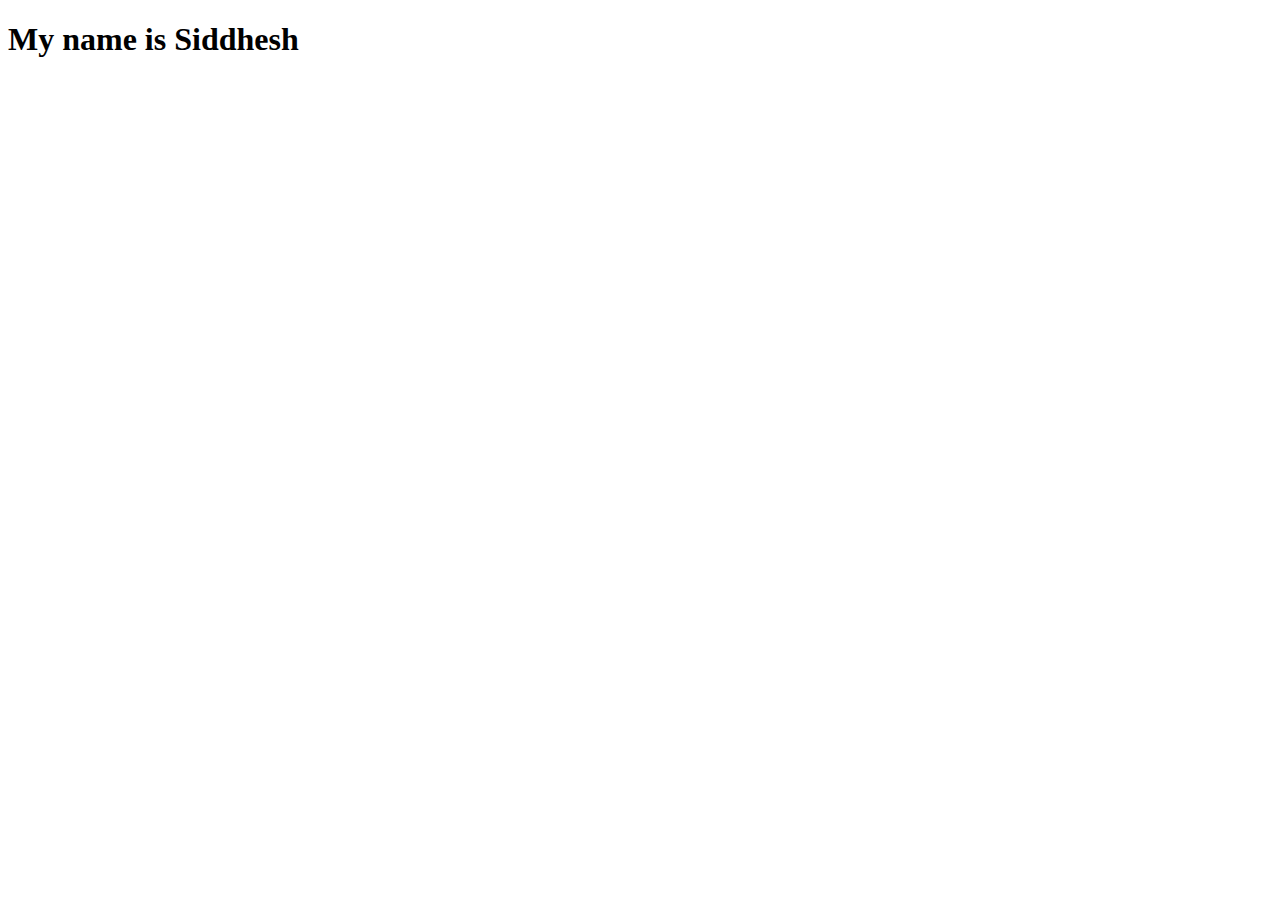
==== index.html @ 3edbf3b7 "Test change to see what account im signed in as" ====
<!DOCTYPE html>
<html lang="en">
<head>
    <meta charset="UTF-8">
    <meta http-equiv="X-UA-Compatible" content="IE=edge">
    <meta name="viewport" content="width=device-width, initial-scale=1.0">
    <title>Test</title>
</head>
<body>
    <h1>My name is Siddhesh</h1>
</body>
</html>
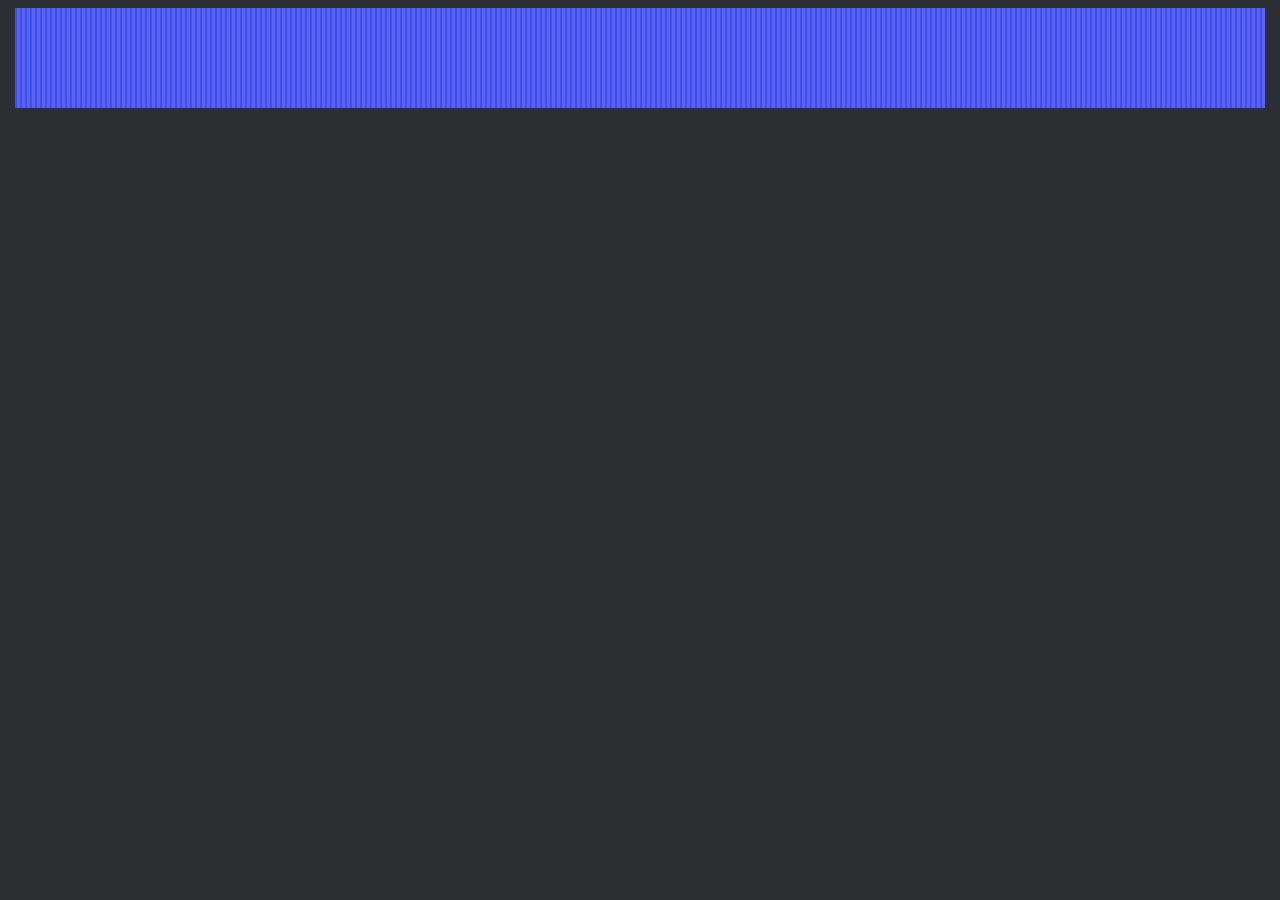
==== commit b38c0a73: "e" ====
--- a/index.html
+++ b/index.html
@@ -4,9 +4,2011 @@
     <meta charset="UTF-8">
     <meta http-equiv="X-UA-Compatible" content="IE=edge">
     <meta name="viewport" content="width=device-width, initial-scale=1.0">
-    <title>Test</title>
+    <link rel="stylesheet" href="CSS/styles.css">
+    <title>Siddhesh's Website</title>
 </head>
 <body>
-    <h1>My name is Siddhesh</h1>
+        <div class="div1"></div>
+        <div class="div2"></div>
+        <div class="div1"></div>
+        <div class="div2"></div>
+        <div class="div1"></div>
+        <div class="div2"></div>
+        <div class="div1"></div>
+        <div class="div2"></div>
+        <div class="div1"></div>
+        <div class="div2"></div>
+        <div class="div1"></div>
+        <div class="div2"></div>
+        <div class="div1"></div>
+        <div class="div2"></div>
+        <div class="div1"></div>
+        <div class="div2"></div>
+        <div class="div1"></div>
+        <div class="div2"></div>
+        <div class="div1"></div>
+        <div class="div2"></div>
+        <div class="div1"></div>
+        <div class="div2"></div>
+        <div class="div1"></div>
+        <div class="div2"></div>
+        <div class="div1"></div>
+        <div class="div2"></div>
+        <div class="div1"></div>
+        <div class="div2"></div>
+        <div class="div1"></div>
+        <div class="div2"></div>
+        <div class="div1"></div>
+        <div class="div2"></div>
+        <div class="div1"></div>
+        <div class="div2"></div>
+        <div class="div1"></div>
+        <div class="div2"></div>
+        <div class="div1"></div>
+        <div class="div2"></div>
+        <div class="div1"></div>
+        <div class="div2"></div>
+        <div class="div1"></div>
+        <div class="div2"></div>
+        <div class="div1"></div>
+        <div class="div2"></div>
+        <div class="div1"></div>
+        <div class="div2"></div>
+        <div class="div1"></div>
+        <div class="div2"></div>
+        <div class="div1"></div>
+        <div class="div2"></div>
+        <div class="div1"></div>
+        <div class="div2"></div>
+        <div class="div1"></div>
+        <div class="div2"></div>
+        <div class="div1"></div>
+        <div class="div2"></div>
+        <div class="div1"></div>
+        <div class="div2"></div>
+        <div class="div1"></div>
+        <div class="div2"></div>
+        <div class="div1"></div>
+        <div class="div2"></div>
+        <div class="div1"></div>
+        <div class="div2"></div>
+        <div class="div1"></div>
+        <div class="div2"></div>
+        <div class="div1"></div>
+        <div class="div2"></div>
+        <div class="div1"></div>
+        <div class="div2"></div>
+        <div class="div1"></div>
+        <div class="div2"></div>
+        <div class="div1"></div>
+        <div class="div2"></div>
+        <div class="div1"></div>
+        <div class="div2"></div>
+        <div class="div1"></div>
+        <div class="div2"></div>
+        <div class="div1"></div>
+        <div class="div2"></div>
+        <div class="div1"></div>
+        <div class="div2"></div>
+        <div class="div1"></div>
+        <div class="div2"></div>
+        <div class="div1"></div>
+        <div class="div2"></div>
+        <div class="div1"></div>
+        <div class="div2"></div>
+        <div class="div1"></div>
+        <div class="div2"></div>
+        <div class="div1"></div>
+        <div class="div2"></div>
+        <div class="div1"></div>
+        <div class="div2"></div>
+        <div class="div1"></div>
+        <div class="div2"></div>
+        <div class="div1"></div>
+        <div class="div2"></div>
+        <div class="div1"></div>
+        <div class="div2"></div>
+        <div class="div1"></div>
+        <div class="div2"></div>
+        <div class="div1"></div>
+        <div class="div2"></div>
+        <div class="div1"></div>
+        <div class="div2"></div>
+        <div class="div1"></div>
+        <div class="div2"></div>
+        <div class="div1"></div>
+        <div class="div2"></div>
+        <div class="div1"></div>
+        <div class="div2"></div>
+        <div class="div1"></div>
+        <div class="div2"></div>
+        <div class="div1"></div>
+        <div class="div2"></div>
+        <div class="div1"></div>
+        <div class="div2"></div>
+        <div class="div1"></div>
+        <div class="div2"></div>
+        <div class="div1"></div>
+        <div class="div2"></div>
+        <div class="div1"></div>
+        <div class="div2"></div>
+        <div class="div1"></div>
+        <div class="div2"></div>
+        <div class="div1"></div>
+        <div class="div2"></div>
+        <div class="div1"></div>
+        <div class="div2"></div>
+        <div class="div1"></div>
+        <div class="div2"></div>
+        <div class="div1"></div>
+        <div class="div2"></div>
+        <div class="div1"></div>
+        <div class="div2"></div>
+        <div class="div1"></div>
+        <div class="div2"></div>
+        <div class="div1"></div>
+        <div class="div2"></div>
+        <div class="div1"></div>
+        <div class="div2"></div>
+        <div class="div1"></div>
+        <div class="div2"></div>
+        <div class="div1"></div>
+        <div class="div2"></div>
+        <div class="div1"></div>
+        <div class="div2"></div>
+        <div class="div1"></div>
+        <div class="div2"></div>
+        <div class="div1"></div>
+        <div class="div2"></div>
+        <div class="div1"></div>
+        <div class="div2"></div>
+        <div class="div1"></div>
+        <div class="div2"></div>
+        <div class="div1"></div>
+        <div class="div2"></div>
+        <div class="div1"></div>
+        <div class="div2"></div>
+        <div class="div1"></div>
+        <div class="div2"></div>
+        <div class="div1"></div>
+        <div class="div2"></div>
+        <div class="div1"></div>
+        <div class="div2"></div>
+        <div class="div1"></div>
+        <div class="div2"></div>
+        <div class="div1"></div>
+        <div class="div2"></div>
+        <div class="div1"></div>
+        <div class="div2"></div>
+        <div class="div1"></div>
+        <div class="div2"></div>
+        <div class="div1"></div>
+        <div class="div2"></div>
+        <div class="div1"></div>
+        <div class="div2"></div>
+        <div class="div1"></div>
+        <div class="div2"></div>
+        <div class="div1"></div>
+        <div class="div2"></div>
+        <div class="div1"></div>
+        <div class="div2"></div>
+        <div class="div1"></div>
+        <div class="div2"></div>
+        <div class="div1"></div>
+        <div class="div2"></div>
+        <div class="div1"></div>
+        <div class="div2"></div>
+        <div class="div1"></div>
+        <div class="div2"></div>
+        <div class="div1"></div>
+        <div class="div2"></div>
+        <div class="div1"></div>
+        <div class="div2"></div>
+        <div class="div1"></div>
+        <div class="div2"></div>
+        <div class="div1"></div>
+        <div class="div2"></div>
+        <div class="div1"></div>
+        <div class="div2"></div>
+        <div class="div1"></div>
+        <div class="div2"></div>
+        <div class="div1"></div>
+        <div class="div2"></div>
+        <div class="div1"></div>
+        <div class="div2"></div>
+        <div class="div1"></div>
+        <div class="div2"></div>
+        <div class="div1"></div>
+        <div class="div2"></div>
+        <div class="div1"></div>
+        <div class="div2"></div>
+        <div class="div1"></div>
+        <div class="div2"></div>
+        <div class="div1"></div>
+        <div class="div2"></div>
+        <div class="div1"></div>
+        <div class="div2"></div>
+        <div class="div1"></div>
+        <div class="div2"></div>
+        <div class="div1"></div>
+        <div class="div2"></div>
+        <div class="div1"></div>
+        <div class="div2"></div>
+        <div class="div1"></div>
+        <div class="div2"></div>
+        <div class="div1"></div>
+        <div class="div2"></div>
+        <div class="div1"></div>
+        <div class="div2"></div>
+        <div class="div1"></div>
+        <div class="div2"></div>
+        <div class="div1"></div>
+        <div class="div2"></div>
+        <div class="div1"></div>
+        <div class="div2"></div>
+        <div class="div1"></div>
+        <div class="div2"></div>
+        <div class="div1"></div>
+        <div class="div2"></div>
+        <div class="div1"></div>
+        <div class="div2"></div>
+        <div class="div1"></div>
+        <div class="div2"></div>
+        <div class="div1"></div>
+        <div class="div2"></div>
+        <div class="div1"></div>
+        <div class="div2"></div>
+        <div class="div1"></div>
+        <div class="div2"></div>
+        <div class="div1"></div>
+        <div class="div2"></div>
+        <div class="div1"></div>
+        <div class="div2"></div>
+        <div class="div1"></div>
+        <div class="div2"></div>
+        <div class="div1"></div>
+        <div class="div2"></div>
+        <div class="div1"></div>
+        <div class="div2"></div>
+        <div class="div1"></div>
+        <div class="div2"></div>
+        <div class="div1"></div>
+        <div class="div2"></div>
+        <div class="div1"></div>
+        <div class="div2"></div>
+        <div class="div1"></div>
+        <div class="div2"></div>
+        <div class="div1"></div>
+        <div class="div2"></div>
+        <div class="div1"></div>
+        <div class="div2"></div>
+        <div class="div1"></div>
+        <div class="div2"></div>
+        <div class="div1"></div>
+        <div class="div2"></div>
+        <div class="div1"></div>
+        <div class="div2"></div>
+        <div class="div1"></div>
+        <div class="div2"></div>
+        <div class="div1"></div>
+        <div class="div2"></div>
+        <div class="div1"></div>
+        <div class="div2"></div>
+        <div class="div1"></div>
+        <div class="div2"></div>
+        <div class="div1"></div>
+        <div class="div2"></div>
+        <div class="div1"></div>
+        <div class="div2"></div>
+        <div class="div1"></div>
+        <div class="div2"></div>
+        <div class="div1"></div>
+        <div class="div2"></div>
+        <div class="div1"></div>
+        <div class="div2"></div>
+        <div class="div1"></div>
+        <div class="div2"></div>
+        <div class="div1"></div>
+        <div class="div2"></div>
+        <div class="div1"></div>
+        <div class="div2"></div>
+        <div class="div1"></div>
+        <div class="div2"></div>
+        <div class="div1"></div>
+        <div class="div2"></div>
+        <div class="div1"></div>
+        <div class="div2"></div>
+        <div class="div1"></div>
+        <div class="div2"></div>
+        <div class="div1"></div>
+        <div class="div2"></div>
+        <div class="div1"></div>
+        <div class="div2"></div>
+        <div class="div1"></div>
+        <div class="div2"></div>
+        <div class="div1"></div>
+        <div class="div2"></div>
+        <div class="div1"></div>
+        <div class="div2"></div>
+        <div class="div1"></div>
+        <div class="div2"></div>
+        <div class="div1"></div>
+        <div class="div2"></div>
+        <div class="div1"></div>
+        <div class="div2"></div>
+        <div class="div1"></div>
+        <div class="div2"></div>
+        <div class="div1"></div>
+        <div class="div2"></div>
+        <div class="div1"></div>
+        <div class="div2"></div>
+        <div class="div1"></div>
+        <div class="div2"></div>
+        <div class="div1"></div>
+        <div class="div2"></div>
+        <div class="div1"></div>
+        <div class="div2"></div>
+        <div class="div1"></div>
+        <div class="div2"></div>
+        <div class="div1"></div>
+        <div class="div2"></div>
+        <div class="div1"></div>
+        <div class="div2"></div>
+        <div class="div1"></div>
+        <div class="div2"></div>
+        <div class="div1"></div>
+        <div class="div2"></div>
+        <div class="div1"></div>
+        <div class="div2"></div>
+        <div class="div1"></div>
+        <div class="div2"></div>
+        <div class="div1"></div>
+        <div class="div2"></div>
+        <div class="div1"></div>
+        <div class="div2"></div>
+        <div class="div1"></div>
+        <div class="div2"></div>
+        <div class="div1"></div>
+        <div class="div2"></div>
+        <div class="div1"></div>
+        <div class="div2"></div>
+        <div class="div1"></div>
+        <div class="div2"></div>
+        <div class="div1"></div>
+        <div class="div2"></div>
+        <div class="div1"></div>
+        <div class="div2"></div>
+        <div class="div1"></div>
+        <div class="div2"></div>
+        <div class="div1"></div>
+        <div class="div2"></div>
+        <div class="div1"></div>
+        <div class="div2"></div>
+        <div class="div1"></div>
+        <div class="div2"></div>
+        <div class="div1"></div>
+        <div class="div2"></div>
+        <div class="div1"></div>
+        <div class="div2"></div>
+        <div class="div1"></div>
+        <div class="div2"></div>
+        <div class="div1"></div>
+        <div class="div2"></div>
+        <div class="div1"></div>
+        <div class="div2"></div>
+        <div class="div1"></div>
+        <div class="div2"></div>
+        <div class="div1"></div>
+        <div class="div2"></div>
+        <div class="div1"></div>
+        <div class="div2"></div>
+        <div class="div1"></div>
+        <div class="div2"></div>
+        <div class="div1"></div>
+        <div class="div2"></div>
+        <div class="div1"></div>
+        <div class="div2"></div>
+        <div class="div1"></div>
+        <div class="div2"></div>
+        <div class="div1"></div>
+        <div class="div2"></div>
+        <div class="div1"></div>
+        <div class="div2"></div>
+        <div class="div1"></div>
+        <div class="div2"></div>
+        <div class="div1"></div>
+        <div class="div2"></div>
+        <div class="div1"></div>
+        <div class="div2"></div>
+        <div class="div1"></div>
+        <div class="div2"></div>
+        <div class="div1"></div>
+        <div class="div2"></div>
+        <div class="div1"></div>
+        <div class="div2"></div>
+        <div class="div1"></div>
+        <div class="div2"></div>
+        <div class="div1"></div>
+        <div class="div2"></div>
+        <div class="div1"></div>
+        <div class="div2"></div>
+        <div class="div1"></div>
+        <div class="div2"></div>
+        <div class="div1"></div>
+        <div class="div2"></div>
+        <div class="div1"></div>
+        <div class="div2"></div>
+        <div class="div1"></div>
+        <div class="div2"></div>
+        <div class="div1"></div>
+        <div class="div2"></div>
+        <div class="div1"></div>
+        <div class="div2"></div>
+        <div class="div1"></div>
+        <div class="div2"></div>
+        <div class="div1"></div>
+        <div class="div2"></div>
+        <div class="div1"></div>
+        <div class="div2"></div>
+        <div class="div1"></div>
+        <div class="div2"></div>
+        <div class="div1"></div>
+        <div class="div2"></div>
+        <div class="div1"></div>
+        <div class="div2"></div>
+        <div class="div1"></div>
+        <div class="div2"></div>
+        <div class="div1"></div>
+        <div class="div2"></div>
+        <div class="div1"></div>
+        <div class="div2"></div>
+        <div class="div1"></div>
+        <div class="div2"></div>
+        <div class="div1"></div>
+        <div class="div2"></div>
+        <div class="div1"></div>
+        <div class="div2"></div>
+        <div class="div1"></div>
+        <div class="div2"></div>
+        <div class="div1"></div>
+        <div class="div2"></div>
+        <div class="div1"></div>
+        <div class="div2"></div>
+        <div class="div1"></div>
+        <div class="div2"></div>
+        <div class="div1"></div>
+        <div class="div2"></div>
+        <div class="div1"></div>
+        <div class="div2"></div>
+        <div class="div1"></div>
+        <div class="div2"></div>
+        <div class="div1"></div>
+        <div class="div2"></div>
+        <div class="div1"></div>
+        <div class="div2"></div>
+        <div class="div1"></div>
+        <div class="div2"></div>
+        <div class="div1"></div>
+        <div class="div2"></div>
+        <div class="div1"></div>
+        <div class="div2"></div>
+        <div class="div1"></div>
+        <div class="div2"></div>
+        <div class="div1"></div>
+        <div class="div2"></div>
+        <div class="div1"></div>
+        <div class="div2"></div>
+        <div class="div1"></div>
+        <div class="div2"></div>
+        <div class="div1"></div>
+        <div class="div2"></div>
+        <div class="div1"></div>
+        <div class="div2"></div>
+        <div class="div1"></div>
+        <div class="div2"></div>
+        <div class="div1"></div>
+        <div class="div2"></div>
+        <div class="div1"></div>
+        <div class="div2"></div>
+        <div class="div1"></div>
+        <div class="div2"></div>
+        <div class="div1"></div>
+        <div class="div2"></div>
+        <div class="div1"></div>
+        <div class="div2"></div>
+        <div class="div1"></div>
+        <div class="div2"></div>
+        <div class="div1"></div>
+        <div class="div2"></div>
+        <div class="div1"></div>
+        <div class="div2"></div>
+        <div class="div1"></div>
+        <div class="div2"></div>
+        <div class="div1"></div>
+        <div class="div2"></div>
+        <div class="div1"></div>
+        <div class="div2"></div>
+        <div class="div1"></div>
+        <div class="div2"></div>
+        <div class="div1"></div>
+        <div class="div2"></div>
+        <div class="div1"></div>
+        <div class="div2"></div>
+        <div class="div1"></div>
+        <div class="div2"></div>
+        <div class="div1"></div>
+        <div class="div2"></div>
+        <div class="div1"></div>
+        <div class="div2"></div>
+        <div class="div1"></div>
+        <div class="div2"></div>
+        <div class="div1"></div>
+        <div class="div2"></div>
+        <div class="div1"></div>
+        <div class="div2"></div>
+        <div class="div1"></div>
+        <div class="div2"></div>
+        <div class="div1"></div>
+        <div class="div2"></div>
+        <div class="div1"></div>
+        <div class="div2"></div>
+        <div class="div1"></div>
+        <div class="div2"></div>
+        <div class="div1"></div>
+        <div class="div2"></div>
+        <div class="div1"></div>
+        <div class="div2"></div>
+        <div class="div1"></div>
+        <div class="div2"></div>
+        <div class="div1"></div>
+        <div class="div2"></div>
+        <div class="div1"></div>
+        <div class="div2"></div>
+        <div class="div1"></div>
+        <div class="div2"></div>
+        <div class="div1"></div>
+        <div class="div2"></div>
+        <div class="div1"></div>
+        <div class="div2"></div>
+        <div class="div1"></div>
+        <div class="div2"></div>
+        <div class="div1"></div>
+        <div class="div2"></div>
+        <div class="div1"></div>
+        <div class="div2"></div>
+        <div class="div1"></div>
+        <div class="div2"></div>
+        <div class="div1"></div>
+        <div class="div2"></div>
+        <div class="div1"></div>
+        <div class="div2"></div>
+        <div class="div1"></div>
+        <div class="div2"></div>
+        <div class="div1"></div>
+        <div class="div2"></div>
+        <div class="div1"></div>
+        <div class="div2"></div>
+        <div class="div1"></div>
+        <div class="div2"></div>
+        <div class="div1"></div>
+        <div class="div2"></div>
+        <div class="div1"></div>
+        <div class="div2"></div>
+        <div class="div1"></div>
+        <div class="div2"></div>
+        <div class="div1"></div>
+        <div class="div2"></div>
+        <div class="div1"></div>
+        <div class="div2"></div>
+        <div class="div1"></div>
+        <div class="div2"></div>
+        <div class="div1"></div>
+        <div class="div2"></div>
+        <div class="div1"></div>
+        <div class="div2"></div>
+        <div class="div1"></div>
+        <div class="div2"></div>
+        <div class="div1"></div>
+        <div class="div2"></div>
+        <div class="div1"></div>
+        <div class="div2"></div>
+        <div class="div1"></div>
+        <div class="div2"></div>
+        <div class="div1"></div>
+        <div class="div2"></div>
+        <div class="div1"></div>
+        <div class="div2"></div>
+        <div class="div1"></div>
+        <div class="div2"></div>
+        <div class="div1"></div>
+        <div class="div2"></div>
+        <div class="div1"></div>
+        <div class="div2"></div>
+        <div class="div1"></div>
+        <div class="div2"></div>
+        <div class="div1"></div>
+        <div class="div2"></div>
+        <div class="div1"></div>
+        <div class="div2"></div>
+        <div class="div1"></div>
+        <div class="div2"></div>
+        <div class="div1"></div>
+        <div class="div2"></div>
+        <div class="div1"></div>
+        <div class="div2"></div>
+        <div class="div1"></div>
+        <div class="div2"></div>
+        <div class="div1"></div>
+        <div class="div2"></div>
+        <div class="div1"></div>
+        <div class="div2"></div>
+        <div class="div1"></div>
+        <div class="div2"></div>
+        <div class="div1"></div>
+        <div class="div2"></div>
+        <div class="div1"></div>
+        <div class="div2"></div>
+        <div class="div1"></div>
+        <div class="div2"></div>
+        <div class="div1"></div>
+        <div class="div2"></div>
+        <div class="div1"></div>
+        <div class="div2"></div>
+        <div class="div1"></div>
+        <div class="div2"></div>
+        <div class="div1"></div>
+        <div class="div2"></div>
+        <div class="div1"></div>
+        <div class="div2"></div>
+        <div class="div1"></div>
+        <div class="div2"></div>
+        <div class="div1"></div>
+        <div class="div2"></div>
+        <div class="div1"></div>
+        <div class="div2"></div>
+        <div class="div1"></div>
+        <div class="div2"></div>
+        <div class="div1"></div>
+        <div class="div2"></div>
+        <div class="div1"></div>
+        <div class="div2"></div>
+        <div class="div1"></div>
+        <div class="div2"></div>
+        <div class="div1"></div>
+        <div class="div2"></div>
+        <div class="div1"></div>
+        <div class="div2"></div>
+        <div class="div1"></div>
+        <div class="div2"></div>
+        <div class="div1"></div>
+        <div class="div2"></div>
+        <div class="div1"></div>
+        <div class="div2"></div>
+        <div class="div1"></div>
+        <div class="div2"></div>
+        <div class="div1"></div>
+        <div class="div2"></div>
+        <div class="div1"></div>
+        <div class="div2"></div>
+        <div class="div1"></div>
+        <div class="div2"></div>
+        <div class="div1"></div>
+        <div class="div2"></div>
+        <div class="div1"></div>
+        <div class="div2"></div>
+        <div class="div1"></div>
+        <div class="div2"></div>
+        <div class="div1"></div>
+        <div class="div2"></div>
+        <div class="div1"></div>
+        <div class="div2"></div>
+        <div class="div1"></div>
+        <div class="div2"></div>
+        <div class="div1"></div>
+        <div class="div2"></div>
+        <div class="div1"></div>
+        <div class="div2"></div>
+        <div class="div1"></div>
+        <div class="div2"></div>
+        <div class="div1"></div>
+        <div class="div2"></div>
+        <div class="div1"></div>
+        <div class="div2"></div>
+        <div class="div1"></div>
+        <div class="div2"></div>
+        <div class="div1"></div>
+        <div class="div2"></div>
+        <div class="div1"></div>
+        <div class="div2"></div>
+        <div class="div1"></div>
+        <div class="div2"></div>
+        <div class="div1"></div>
+        <div class="div2"></div>
+        <div class="div1"></div>
+        <div class="div2"></div>
+        <div class="div1"></div>
+        <div class="div2"></div>
+        <div class="div1"></div>
+        <div class="div2"></div>
+        <div class="div1"></div>
+        <div class="div2"></div>
+        <div class="div1"></div>
+        <div class="div2"></div>
+        <div class="div1"></div>
+        <div class="div2"></div>
+        <div class="div1"></div>
+        <div class="div2"></div>
+        <div class="div1"></div>
+        <div class="div2"></div>
+        <div class="div1"></div>
+        <div class="div2"></div>
+        <div class="div1"></div>
+        <div class="div2"></div>
+        <div class="div1"></div>
+        <div class="div2"></div>
+        <div class="div1"></div>
+        <div class="div2"></div>
+        <div class="div1"></div>
+        <div class="div2"></div>
+        <div class="div1"></div>
+        <div class="div2"></div>
+        <div class="div1"></div>
+        <div class="div2"></div>
+        <div class="div1"></div>
+        <div class="div2"></div>
+        <div class="div1"></div>
+        <div class="div2"></div>
+        <div class="div1"></div>
+        <div class="div2"></div>
+        <div class="div1"></div>
+        <div class="div2"></div>
+        <div class="div1"></div>
+        <div class="div2"></div>
+        <div class="div1"></div>
+        <div class="div2"></div>
+        <div class="div1"></div>
+        <div class="div2"></div>
+        <div class="div1"></div>
+        <div class="div2"></div>
+        <div class="div1"></div>
+        <div class="div2"></div>
+        <div class="div1"></div>
+        <div class="div2"></div>
+        <div class="div1"></div>
+        <div class="div2"></div>
+        <div class="div1"></div>
+        <div class="div2"></div>
+        <div class="div1"></div>
+        <div class="div2"></div>
+        <div class="div1"></div>
+        <div class="div2"></div>
+        <div class="div1"></div>
+        <div class="div2"></div>
+        <div class="div1"></div>
+        <div class="div2"></div>
+        <div class="div1"></div>
+        <div class="div2"></div>
+        <div class="div1"></div>
+        <div class="div2"></div>
+        <div class="div1"></div>
+        <div class="div2"></div>
+        <div class="div1"></div>
+        <div class="div2"></div>
+        <div class="div1"></div>
+        <div class="div2"></div>
+        <div class="div1"></div>
+        <div class="div2"></div>
+        <div class="div1"></div>
+        <div class="div2"></div>
+        <div class="div1"></div>
+        <div class="div2"></div>
+        <div class="div1"></div>
+        <div class="div2"></div>
+        <div class="div1"></div>
+        <div class="div2"></div>
+        <div class="div1"></div>
+        <div class="div2"></div>
+        <div class="div1"></div>
+        <div class="div2"></div>
+        <div class="div1"></div>
+        <div class="div2"></div>
+        <div class="div1"></div>
+        <div class="div2"></div>
+        <div class="div1"></div>
+        <div class="div2"></div>
+        <div class="div1"></div>
+        <div class="div2"></div>
+        <div class="div1"></div>
+        <div class="div2"></div>
+        <div class="div1"></div>
+        <div class="div2"></div>
+        <div class="div1"></div>
+        <div class="div2"></div>
+        <div class="div1"></div>
+        <div class="div2"></div>
+        <div class="div1"></div>
+        <div class="div2"></div>
+        <div class="div1"></div>
+        <div class="div2"></div>
+        <div class="div1"></div>
+        <div class="div2"></div>
+        <div class="div1"></div>
+        <div class="div2"></div>
+        <div class="div1"></div>
+        <div class="div2"></div>
+        <div class="div1"></div>
+        <div class="div2"></div>
+        <div class="div1"></div>
+        <div class="div2"></div>
+        <div class="div1"></div>
+        <div class="div2"></div>
+        <div class="div1"></div>
+        <div class="div2"></div>
+        <div class="div1"></div>
+        <div class="div2"></div>
+        <div class="div1"></div>
+        <div class="div2"></div>
+        <div class="div1"></div>
+        <div class="div2"></div>
+        <div class="div1"></div>
+        <div class="div2"></div>
+        <div class="div1"></div>
+        <div class="div2"></div>
+        <div class="div1"></div>
+        <div class="div2"></div>
+        <div class="div1"></div>
+        <div class="div2"></div>
+        <div class="div1"></div>
+        <div class="div2"></div>
+        <div class="div1"></div>
+        <div class="div2"></div>
+        <div class="div1"></div>
+        <div class="div2"></div>
+        <div class="div1"></div>
+        <div class="div2"></div>
+        <div class="div1"></div>
+        <div class="div2"></div>
+        <div class="div1"></div>
+        <div class="div2"></div>
+        <div class="div1"></div>
+        <div class="div2"></div>
+        <div class="div1"></div>
+        <div class="div2"></div>
+        <div class="div1"></div>
+        <div class="div2"></div>
+        <div class="div1"></div>
+        <div class="div2"></div>
+        <div class="div1"></div>
+        <div class="div2"></div>
+        <div class="div1"></div>
+        <div class="div2"></div>
+        <div class="div1"></div>
+        <div class="div2"></div>
+        <div class="div1"></div>
+        <div class="div2"></div>
+        <div class="div1"></div>
+        <div class="div2"></div>
+        <div class="div1"></div>
+        <div class="div2"></div>
+        <div class="div1"></div>
+        <div class="div2"></div>
+        <div class="div1"></div>
+        <div class="div2"></div>
+        <div class="div1"></div>
+        <div class="div2"></div>
+        <div class="div1"></div>
+        <div class="div2"></div>
+        <div class="div1"></div>
+        <div class="div2"></div>
+        <div class="div1"></div>
+        <div class="div2"></div>
+        <div class="div1"></div>
+        <div class="div2"></div>
+        <div class="div1"></div>
+        <div class="div2"></div>
+        <div class="div1"></div>
+        <div class="div2"></div>
+        <div class="div1"></div>
+        <div class="div2"></div>
+        <div class="div1"></div>
+        <div class="div2"></div>
+        <div class="div1"></div>
+        <div class="div2"></div>
+        <div class="div1"></div>
+        <div class="div2"></div>
+        <div class="div1"></div>
+        <div class="div2"></div>
+        <div class="div1"></div>
+        <div class="div2"></div>
+        <div class="div1"></div>
+        <div class="div2"></div>
+        <div class="div1"></div>
+        <div class="div2"></div>
+        <div class="div1"></div>
+        <div class="div2"></div>
+        <div class="div1"></div>
+        <div class="div2"></div>
+        <div class="div1"></div>
+        <div class="div2"></div>
+        <div class="div1"></div>
+        <div class="div2"></div>
+        <div class="div1"></div>
+        <div class="div2"></div>
+        <div class="div1"></div>
+        <div class="div2"></div>
+        <div class="div1"></div>
+        <div class="div2"></div>
+        <div class="div1"></div>
+        <div class="div2"></div>
+        <div class="div1"></div>
+        <div class="div2"></div>
+        <div class="div1"></div>
+        <div class="div2"></div>
+        <div class="div1"></div>
+        <div class="div2"></div>
+        <div class="div1"></div>
+        <div class="div2"></div>
+        <div class="div1"></div>
+        <div class="div2"></div>
+        <div class="div1"></div>
+        <div class="div2"></div>
+        <div class="div1"></div>
+        <div class="div2"></div>
+        <div class="div1"></div>
+        <div class="div2"></div>
+        <div class="div1"></div>
+        <div class="div2"></div>
+        <div class="div1"></div>
+        <div class="div2"></div>
+        <div class="div1"></div>
+        <div class="div2"></div>
+        <div class="div1"></div>
+        <div class="div2"></div>
+        <div class="div1"></div>
+        <div class="div2"></div>
+        <div class="div1"></div>
+        <div class="div2"></div>
+        <div class="div1"></div>
+        <div class="div2"></div>
+        <div class="div1"></div>
+        <div class="div2"></div>
+        <div class="div1"></div>
+        <div class="div2"></div>
+        <div class="div1"></div>
+        <div class="div2"></div>
+        <div class="div1"></div>
+        <div class="div2"></div>
+        <div class="div1"></div>
+        <div class="div2"></div>
+        <div class="div1"></div>
+        <div class="div2"></div>
+        <div class="div1"></div>
+        <div class="div2"></div>
+        <div class="div1"></div>
+        <div class="div2"></div>
+        <div class="div1"></div>
+        <div class="div2"></div>
+        <div class="div1"></div>
+        <div class="div2"></div>
+        <div class="div1"></div>
+        <div class="div2"></div>
+        <div class="div1"></div>
+        <div class="div2"></div>
+        <div class="div1"></div>
+        <div class="div2"></div>
+        <div class="div1"></div>
+        <div class="div2"></div>
+        <div class="div1"></div>
+        <div class="div2"></div>
+        <div class="div1"></div>
+        <div class="div2"></div>
+        <div class="div1"></div>
+        <div class="div2"></div>
+        <div class="div1"></div>
+        <div class="div2"></div>
+        <div class="div1"></div>
+        <div class="div2"></div>
+        <div class="div1"></div>
+        <div class="div2"></div>
+        <div class="div1"></div>
+        <div class="div2"></div>
+        <div class="div1"></div>
+        <div class="div2"></div>
+        <div class="div1"></div>
+        <div class="div2"></div>
+        <div class="div1"></div>
+        <div class="div2"></div>
+        <div class="div1"></div>
+        <div class="div2"></div>
+        <div class="div1"></div>
+        <div class="div2"></div>
+        <div class="div1"></div>
+        <div class="div2"></div>
+        <div class="div1"></div>
+        <div class="div2"></div>
+        <div class="div1"></div>
+        <div class="div2"></div>
+        <div class="div1"></div>
+        <div class="div2"></div>
+        <div class="div1"></div>
+        <div class="div2"></div>
+        <div class="div1"></div>
+        <div class="div2"></div>
+        <div class="div1"></div>
+        <div class="div2"></div>
+        <div class="div1"></div>
+        <div class="div2"></div>
+        <div class="div1"></div>
+        <div class="div2"></div>
+        <div class="div1"></div>
+        <div class="div2"></div>
+        <div class="div1"></div>
+        <div class="div2"></div>
+        <div class="div1"></div>
+        <div class="div2"></div>
+        <div class="div1"></div>
+        <div class="div2"></div>
+        <div class="div1"></div>
+        <div class="div2"></div>
+        <div class="div1"></div>
+        <div class="div2"></div>
+        <div class="div1"></div>
+        <div class="div2"></div>
+        <div class="div1"></div>
+        <div class="div2"></div>
+        <div class="div1"></div>
+        <div class="div2"></div>
+        <div class="div1"></div>
+        <div class="div2"></div>
+        <div class="div1"></div>
+        <div class="div2"></div>
+        <div class="div1"></div>
+        <div class="div2"></div>
+        <div class="div1"></div>
+        <div class="div2"></div>
+        <div class="div1"></div>
+        <div class="div2"></div>
+        <div class="div1"></div>
+        <div class="div2"></div>
+        <div class="div1"></div>
+        <div class="div2"></div>
+        <div class="div1"></div>
+        <div class="div2"></div>
+        <div class="div1"></div>
+        <div class="div2"></div>
+        <div class="div1"></div>
+        <div class="div2"></div>
+        <div class="div1"></div>
+        <div class="div2"></div>
+        <div class="div1"></div>
+        <div class="div2"></div>
+        <div class="div1"></div>
+        <div class="div2"></div>
+        <div class="div1"></div>
+        <div class="div2"></div>
+        <div class="div1"></div>
+        <div class="div2"></div>
+        <div class="div1"></div>
+        <div class="div2"></div>
+        <div class="div1"></div>
+        <div class="div2"></div>
+        <div class="div1"></div>
+        <div class="div2"></div>
+        <div class="div1"></div>
+        <div class="div2"></div>
+        <div class="div1"></div>
+        <div class="div2"></div>
+        <div class="div1"></div>
+        <div class="div2"></div>
+        <div class="div1"></div>
+        <div class="div2"></div>
+        <div class="div1"></div>
+        <div class="div2"></div>
+        <div class="div1"></div>
+        <div class="div2"></div>
+        <div class="div1"></div>
+        <div class="div2"></div>
+        <div class="div1"></div>
+        <div class="div2"></div>
+        <div class="div1"></div>
+        <div class="div2"></div>
+        <div class="div1"></div>
+        <div class="div2"></div>
+        <div class="div1"></div>
+        <div class="div2"></div>
+        <div class="div1"></div>
+        <div class="div2"></div>
+        <div class="div1"></div>
+        <div class="div2"></div>
+        <div class="div1"></div>
+        <div class="div2"></div>
+        <div class="div1"></div>
+        <div class="div2"></div>
+        <div class="div1"></div>
+        <div class="div2"></div>
+        <div class="div1"></div>
+        <div class="div2"></div>
+        <div class="div1"></div>
+        <div class="div2"></div>
+        <div class="div1"></div>
+        <div class="div2"></div>
+        <div class="div1"></div>
+        <div class="div2"></div>
+        <div class="div1"></div>
+        <div class="div2"></div>
+        <div class="div1"></div>
+        <div class="div2"></div>
+        <div class="div1"></div>
+        <div class="div2"></div>
+        <div class="div1"></div>
+        <div class="div2"></div>
+        <div class="div1"></div>
+        <div class="div2"></div>
+        <div class="div1"></div>
+        <div class="div2"></div>
+        <div class="div1"></div>
+        <div class="div2"></div>
+        <div class="div1"></div>
+        <div class="div2"></div>
+        <div class="div1"></div>
+        <div class="div2"></div>
+        <div class="div1"></div>
+        <div class="div2"></div>
+        <div class="div1"></div>
+        <div class="div2"></div>
+        <div class="div1"></div>
+        <div class="div2"></div>
+        <div class="div1"></div>
+        <div class="div2"></div>
+        <div class="div1"></div>
+        <div class="div2"></div>
+        <div class="div1"></div>
+        <div class="div2"></div>
+        <div class="div1"></div>
+        <div class="div2"></div>
+        <div class="div1"></div>
+        <div class="div2"></div>
+        <div class="div1"></div>
+        <div class="div2"></div>
+        <div class="div1"></div>
+        <div class="div2"></div>
+        <div class="div1"></div>
+        <div class="div2"></div>
+        <div class="div1"></div>
+        <div class="div2"></div>
+        <div class="div1"></div>
+        <div class="div2"></div>
+        <div class="div1"></div>
+        <div class="div2"></div>
+        <div class="div1"></div>
+        <div class="div2"></div>
+        <div class="div1"></div>
+        <div class="div2"></div>
+        <div class="div1"></div>
+        <div class="div2"></div>
+        <div class="div1"></div>
+        <div class="div2"></div>
+        <div class="div1"></div>
+        <div class="div2"></div>
+        <div class="div1"></div>
+        <div class="div2"></div>
+        <div class="div1"></div>
+        <div class="div2"></div>
+        <div class="div1"></div>
+        <div class="div2"></div>
+        <div class="div1"></div>
+        <div class="div2"></div>
+        <div class="div1"></div>
+        <div class="div2"></div>
+        <div class="div1"></div>
+        <div class="div2"></div>
+        <div class="div1"></div>
+        <div class="div2"></div>
+        <div class="div1"></div>
+        <div class="div2"></div>
+        <div class="div1"></div>
+        <div class="div2"></div>
+        <div class="div1"></div>
+        <div class="div2"></div>
+        <div class="div1"></div>
+        <div class="div2"></div>
+        <div class="div1"></div>
+        <div class="div2"></div>
+        <div class="div1"></div>
+        <div class="div2"></div>
+        <div class="div1"></div>
+        <div class="div2"></div>
+        <div class="div1"></div>
+        <div class="div2"></div>
+        <div class="div1"></div>
+        <div class="div2"></div>
+        <div class="div1"></div>
+        <div class="div2"></div>
+        <div class="div1"></div>
+        <div class="div2"></div>
+        <div class="div1"></div>
+        <div class="div2"></div>
+        <div class="div1"></div>
+        <div class="div2"></div>
+        <div class="div1"></div>
+        <div class="div2"></div>
+        <div class="div1"></div>
+        <div class="div2"></div>
+        <div class="div1"></div>
+        <div class="div2"></div>
+        <div class="div1"></div>
+        <div class="div2"></div>
+        <div class="div1"></div>
+        <div class="div2"></div>
+        <div class="div1"></div>
+        <div class="div2"></div>
+        <div class="div1"></div>
+        <div class="div2"></div>
+        <div class="div1"></div>
+        <div class="div2"></div>
+        <div class="div1"></div>
+        <div class="div2"></div>
+        <div class="div1"></div>
+        <div class="div2"></div>
+        <div class="div1"></div>
+        <div class="div2"></div>
+        <div class="div1"></div>
+        <div class="div2"></div>
+        <div class="div1"></div>
+        <div class="div2"></div>
+        <div class="div1"></div>
+        <div class="div2"></div>
+        <div class="div1"></div>
+        <div class="div2"></div>
+        <div class="div1"></div>
+        <div class="div2"></div>
+        <div class="div1"></div>
+        <div class="div2"></div>
+        <div class="div1"></div>
+        <div class="div2"></div>
+        <div class="div1"></div>
+        <div class="div2"></div>
+        <div class="div1"></div>
+        <div class="div2"></div>
+        <div class="div1"></div>
+        <div class="div2"></div>
+        <div class="div1"></div>
+        <div class="div2"></div>
+        <div class="div1"></div>
+        <div class="div2"></div>
+        <div class="div1"></div>
+        <div class="div2"></div>
+        <div class="div1"></div>
+        <div class="div2"></div>
+        <div class="div1"></div>
+        <div class="div2"></div>
+        <div class="div1"></div>
+        <div class="div2"></div>
+        <div class="div1"></div>
+        <div class="div2"></div>
+        <div class="div1"></div>
+        <div class="div2"></div>
+        <div class="div1"></div>
+        <div class="div2"></div>
+        <div class="div1"></div>
+        <div class="div2"></div>
+        <div class="div1"></div>
+        <div class="div2"></div>
+        <div class="div1"></div>
+        <div class="div2"></div>
+        <div class="div1"></div>
+        <div class="div2"></div>
+        <div class="div1"></div>
+        <div class="div2"></div>
+        <div class="div1"></div>
+        <div class="div2"></div>
+        <div class="div1"></div>
+        <div class="div2"></div>
+        <div class="div1"></div>
+        <div class="div2"></div>
+        <div class="div1"></div>
+        <div class="div2"></div>
+        <div class="div1"></div>
+        <div class="div2"></div>
+        <div class="div1"></div>
+        <div class="div2"></div>
+        <div class="div1"></div>
+        <div class="div2"></div>
+        <div class="div1"></div>
+        <div class="div2"></div>
+        <div class="div1"></div>
+        <div class="div2"></div>
+        <div class="div1"></div>
+        <div class="div2"></div>
+        <div class="div1"></div>
+        <div class="div2"></div>
+        <div class="div1"></div>
+        <div class="div2"></div>
+        <div class="div1"></div>
+        <div class="div2"></div>
+        <div class="div1"></div>
+        <div class="div2"></div>
+        <div class="div1"></div>
+        <div class="div2"></div>
+        <div class="div1"></div>
+        <div class="div2"></div>
+        <div class="div1"></div>
+        <div class="div2"></div>
+        <div class="div1"></div>
+        <div class="div2"></div>
+        <div class="div1"></div>
+        <div class="div2"></div>
+        <div class="div1"></div>
+        <div class="div2"></div>
+        <div class="div1"></div>
+        <div class="div2"></div>
+        <div class="div1"></div>
+        <div class="div2"></div>
+        <div class="div1"></div>
+        <div class="div2"></div>
+        <div class="div1"></div>
+        <div class="div2"></div>
+        <div class="div1"></div>
+        <div class="div2"></div>
+        <div class="div1"></div>
+        <div class="div2"></div>
+        <div class="div1"></div>
+        <div class="div2"></div>
+        <div class="div1"></div>
+        <div class="div2"></div>
+        <div class="div1"></div>
+        <div class="div2"></div>
+        <div class="div1"></div>
+        <div class="div2"></div>
+        <div class="div1"></div>
+        <div class="div2"></div>
+        <div class="div1"></div>
+        <div class="div2"></div>
+        <div class="div1"></div>
+        <div class="div2"></div>
+        <div class="div1"></div>
+        <div class="div2"></div>
+        <div class="div1"></div>
+        <div class="div2"></div>
+        <div class="div1"></div>
+        <div class="div2"></div>
+        <div class="div1"></div>
+        <div class="div2"></div>
+        <div class="div1"></div>
+        <div class="div2"></div>
+        <div class="div1"></div>
+        <div class="div2"></div>
+        <div class="div1"></div>
+        <div class="div2"></div>
+        <div class="div1"></div>
+        <div class="div2"></div>
+        <div class="div1"></div>
+        <div class="div2"></div>
+        <div class="div1"></div>
+        <div class="div2"></div>
+        <div class="div1"></div>
+        <div class="div2"></div>
+        <div class="div1"></div>
+        <div class="div2"></div>
+        <div class="div1"></div>
+        <div class="div2"></div>
+        <div class="div1"></div>
+        <div class="div2"></div>
+        <div class="div1"></div>
+        <div class="div2"></div>
+        <div class="div1"></div>
+        <div class="div2"></div>
+        <div class="div1"></div>
+        <div class="div2"></div>
+        <div class="div1"></div>
+        <div class="div2"></div>
+        <div class="div1"></div>
+        <div class="div2"></div>
+        <div class="div1"></div>
+        <div class="div2"></div>
+        <div class="div1"></div>
+        <div class="div2"></div>
+        <div class="div1"></div>
+        <div class="div2"></div>
+        <div class="div1"></div>
+        <div class="div2"></div>
+        <div class="div1"></div>
+        <div class="div2"></div>
+        <div class="div1"></div>
+        <div class="div2"></div>
+        <div class="div1"></div>
+        <div class="div2"></div>
+        <div class="div1"></div>
+        <div class="div2"></div>
+        <div class="div1"></div>
+        <div class="div2"></div>
+        <div class="div1"></div>
+        <div class="div2"></div>
+        <div class="div1"></div>
+        <div class="div2"></div>
+        <div class="div1"></div>
+        <div class="div2"></div>
+        <div class="div1"></div>
+        <div class="div2"></div>
+        <div class="div1"></div>
+        <div class="div2"></div>
+        <div class="div1"></div>
+        <div class="div2"></div>
+        <div class="div1"></div>
+        <div class="div2"></div>
+        <div class="div1"></div>
+        <div class="div2"></div>
+        <div class="div1"></div>
+        <div class="div2"></div>
+        <div class="div1"></div>
+        <div class="div2"></div>
+        <div class="div1"></div>
+        <div class="div2"></div>
+        <div class="div1"></div>
+        <div class="div2"></div>
+        <div class="div1"></div>
+        <div class="div2"></div>
+        <div class="div1"></div>
+        <div class="div2"></div>
+        <div class="div1"></div>
+        <div class="div2"></div>
+        <div class="div1"></div>
+        <div class="div2"></div>
+        <div class="div1"></div>
+        <div class="div2"></div>
+        <div class="div1"></div>
+        <div class="div2"></div>
+        <div class="div1"></div>
+        <div class="div2"></div>
+        <div class="div1"></div>
+        <div class="div2"></div>
+        <div class="div1"></div>
+        <div class="div2"></div>
+        <div class="div1"></div>
+        <div class="div2"></div>
+        <div class="div1"></div>
+        <div class="div2"></div>
+        <div class="div1"></div>
+        <div class="div2"></div>
+        <div class="div1"></div>
+        <div class="div2"></div>
+        <div class="div1"></div>
+        <div class="div2"></div>
+        <div class="div1"></div>
+        <div class="div2"></div>
+        <div class="div1"></div>
+        <div class="div2"></div>
+        <div class="div1"></div>
+        <div class="div2"></div>
+        <div class="div1"></div>
+        <div class="div2"></div>
+        <div class="div1"></div>
+        <div class="div2"></div>
+        <div class="div1"></div>
+        <div class="div2"></div>
+        <div class="div1"></div>
+        <div class="div2"></div>
+        <div class="div1"></div>
+        <div class="div2"></div>
+        <div class="div1"></div>
+        <div class="div2"></div>
+        <div class="div1"></div>
+        <div class="div2"></div>
+        <div class="div1"></div>
+        <div class="div2"></div>
+        <div class="div1"></div>
+        <div class="div2"></div>
+        <div class="div1"></div>
+        <div class="div2"></div>
+        <div class="div1"></div>
+        <div class="div2"></div>
+        <div class="div1"></div>
+        <div class="div2"></div>
+        <div class="div1"></div>
+        <div class="div2"></div>
+        <div class="div1"></div>
+        <div class="div2"></div>
+        <div class="div1"></div>
+        <div class="div2"></div>
+        <div class="div1"></div>
+        <div class="div2"></div>
+        <div class="div1"></div>
+        <div class="div2"></div>
+        <div class="div1"></div>
+        <div class="div2"></div>
+        <div class="div1"></div>
+        <div class="div2"></div>
+        <div class="div1"></div>
+        <div class="div2"></div>
+        <div class="div1"></div>
+        <div class="div2"></div>
+        <div class="div1"></div>
+        <div class="div2"></div>
+        <div class="div1"></div>
+        <div class="div2"></div>
+        <div class="div1"></div>
+        <div class="div2"></div>
+        <div class="div1"></div>
+        <div class="div2"></div>
+        <div class="div1"></div>
+        <div class="div2"></div>
+        <div class="div1"></div>
+        <div class="div2"></div>
+        <div class="div1"></div>
+        <div class="div2"></div>
+        <div class="div1"></div>
+        <div class="div2"></div>
+        <div class="div1"></div>
+        <div class="div2"></div>
+        <div class="div1"></div>
+        <div class="div2"></div>
+        <div class="div1"></div>
+        <div class="div2"></div>
+        <div class="div1"></div>
+        <div class="div2"></div>
+        <div class="div1"></div>
+        <div class="div2"></div>
+        <div class="div1"></div>
+        <div class="div2"></div>
+        <div class="div1"></div>
+        <div class="div2"></div>
+        <div class="div1"></div>
+        <div class="div2"></div>
+        <div class="div1"></div>
+        <div class="div2"></div>
+        <div class="div1"></div>
+        <div class="div2"></div>
+        <div class="div1"></div>
+        <div class="div2"></div>
+        <div class="div1"></div>
+        <div class="div2"></div>
+        <div class="div1"></div>
+        <div class="div2"></div>
+        <div class="div1"></div>
+        <div class="div2"></div>
+        <div class="div1"></div>
+        <div class="div2"></div>
+        <div class="div1"></div>
+        <div class="div2"></div>
+        <div class="div1"></div>
+        <div class="div2"></div>
+        <div class="div1"></div>
+        <div class="div2"></div>
+        <div class="div1"></div>
+        <div class="div2"></div>
+        <div class="div1"></div>
+        <div class="div2"></div>
+        <div class="div1"></div>
+        <div class="div2"></div>
+        <div class="div1"></div>
+        <div class="div2"></div>
+        <div class="div1"></div>
+        <div class="div2"></div>
+        <div class="div1"></div>
+        <div class="div2"></div>
+        <div class="div1"></div>
+        <div class="div2"></div>
+        <div class="div1"></div>
+        <div class="div2"></div>
+        <div class="div1"></div>
+        <div class="div2"></div>
+        <div class="div1"></div>
+        <div class="div2"></div>
+        <div class="div1"></div>
+        <div class="div2"></div>
+        <div class="div1"></div>
+        <div class="div2"></div>
+        <div class="div1"></div>
+        <div class="div2"></div>
+        <div class="div1"></div>
+        <div class="div2"></div>
+        <div class="div1"></div>
+        <div class="div2"></div>
+        <div class="div1"></div>
+        <div class="div2"></div>
+        <div class="div1"></div>
+        <div class="div2"></div>
+        <div class="div1"></div>
+        <div class="div2"></div>
+        <div class="div1"></div>
+        <div class="div2"></div>
+        <div class="div1"></div>
+        <div class="div2"></div>
+        <div class="div1"></div>
+        <div class="div2"></div>
+        <div class="div1"></div>
+        <div class="div2"></div>
+        <div class="div1"></div>
+        <div class="div2"></div>
+        <div class="div1"></div>
+        <div class="div2"></div>
+        <div class="div1"></div>
+        <div class="div2"></div>
+        <div class="div1"></div>
+        <div class="div2"></div>
+        <div class="div1"></div>
+        <div class="div2"></div>
+        <div class="div1"></div>
+        <div class="div2"></div>
+        <div class="div1"></div>
+        <div class="div2"></div>
+        <div class="div1"></div>
+        <div class="div2"></div>
+        <div class="div1"></div>
+        <div class="div2"></div>
+        <div class="div1"></div>
+        <div class="div2"></div>
+        <div class="div1"></div>
+        <div class="div2"></div>
+        <div class="div1"></div>
+        <div class="div2"></div>
+        <div class="div1"></div>
+        <div class="div2"></div>
+        <div class="div1"></div>
+        <div class="div2"></div>
+        <div class="div1"></div>
+        <div class="div2"></div>
+        <div class="div1"></div>
+        <div class="div2"></div>
+        <div class="div1"></div>
+        <div class="div2"></div>
+        <div class="div1"></div>
+        <div class="div2"></div>
+        <div class="div1"></div>
+        <div class="div2"></div>
+        <div class="div1"></div>
+        <div class="div2"></div>
+        <div class="div1"></div>
+        <div class="div2"></div>
+        <div class="div1"></div>
+        <div class="div2"></div>
+        <div class="div1"></div>
+        <div class="div2"></div>
+        <div class="div1"></div>
+        <div class="div2"></div>
+        <div class="div1"></div>
+        <div class="div2"></div>
+        <div class="div1"></div>
+        <div class="div2"></div>
+        <div class="div1"></div>
+        <div class="div2"></div>
+        <div class="div1"></div>
+        <div class="div2"></div>
+        <div class="div1"></div>
+        <div class="div2"></div>
+        <div class="div1"></div>
+        <div class="div2"></div>
+        <div class="div1"></div>
+        <div class="div2"></div>
+        <div class="div1"></div>
+        <div class="div2"></div>
+        <div class="div1"></div>
+        <div class="div2"></div>
+        <div class="div1"></div>
+        <div class="div2"></div>
+        <div class="div1"></div>
+        <div class="div2"></div>
+        <div class="div1"></div>
+        <div class="div2"></div>
+        <div class="div1"></div>
+        <div class="div2"></div>
+        <div class="div1"></div>
+        <div class="div2"></div>
+        <div class="div1"></div>
+        <div class="div2"></div>
+        <div class="div1"></div>
+        <div class="div2"></div>
+        <div class="div1"></div>
+        <div class="div2"></div>
+        <div class="div1"></div>
+        <div class="div2"></div>
+        <div class="div1"></div>
+        <div class="div2"></div>
+        <div class="div1"></div>
+        <div class="div2"></div>
+        <div class="div1"></div>
+        <div class="div2"></div>
+        <div class="div1"></div>
+        <div class="div2"></div>
+        <div class="div1"></div>
+        <div class="div2"></div>
+        <div class="div1"></div>
+        <div class="div2"></div>
+        <div class="div1"></div>
+        <div class="div2"></div>
+        <div class="div1"></div>
+        <div class="div2"></div>
+        <div class="div1"></div>
+        <div class="div2"></div>
+        <div class="div1"></div>
+        <div class="div2"></div>
+        <div class="div1"></div>
+        <div class="div2"></div>
+        <div class="div1"></div>
+        <div class="div2"></div>
+        <div class="div1"></div>
+        <div class="div2"></div>
+        <div class="div1"></div>
+        <div class="div2"></div>
+        <div class="div1"></div>
+        <div class="div2"></div>
+        <div class="div1"></div>
+        <div class="div2"></div>
+        <div class="div1"></div>
+        <div class="div2"></div>
+        <div class="div1"></div>
+        <div class="div2"></div>
+        <div class="div1"></div>
+        <div class="div2"></div>
+        <div class="div1"></div>
+        <div class="div2"></div>
+        <div class="div1"></div>
+        <div class="div2"></div>
+        <div class="div1"></div>
+        <div class="div2"></div>
+        <div class="div1"></div>
+        <div class="div2"></div>
+        <div class="div1"></div>
+        <div class="div2"></div>
+        <div class="div1"></div>
+        <div class="div2"></div>
+        <div class="div1"></div>
+        <div class="div2"></div>
+        <div class="div1"></div>
+        <div class="div2"></div>
+        <div class="div1"></div>
+        <div class="div2"></div>
+        <div class="div1"></div>
+        <div class="div2"></div>
+        <div class="div1"></div>
+        <div class="div2"></div>
+        <div class="div1"></div>
+        <div class="div2"></div>
+        <div class="div1"></div>
+        <div class="div2"></div>
+        <div class="div1"></div>
+        <div class="div2"></div>
+        <div class="div1"></div>
+        <div class="div2"></div>
+        <div class="div1"></div>
+        <div class="div2"></div>
+        <div class="div1"></div>
+        <div class="div2"></div>
+        <div class="div1"></div>
+        <div class="div2"></div>
+        <div class="div1"></div>
+        <div class="div2"></div>
+        <div class="div1"></div>
+        <div class="div2"></div>
+        <div class="div1"></div>
+        <div class="div2"></div>
+        <div class="div1"></div>
+        <div class="div2"></div>
+        <div class="div1"></div>
+        <div class="div2"></div>
+        <div class="div1"></div>
+        <div class="div2"></div>
+        <div class="div1"></div>
+        <div class="div2"></div>
+        <div class="div1"></div>
+        <div class="div2"></div>
+        <div class="div1"></div>
+        <div class="div2"></div>
+        <div class="div1"></div>
+        <div class="div2"></div>
+        <div class="div1"></div>
+        <div class="div2"></div>
+        <div class="div1"></div>
+        <div class="div2"></div>
+        <div class="div1"></div>
+        <div class="div2"></div>
+        <div class="div1"></div>
+        <div class="div2"></div>
+        <div class="div1"></div>
+        <div class="div2"></div>
+        <div class="div1"></div>
+        <div class="div2"></div>
+        <div class="div1"></div>
+        <div class="div2"></div>
+        <div class="div1"></div>
+        <div class="div2"></div>
+        <div class="div1"></div>
+        <div class="div2"></div>
+        <div class="div1"></div>
+        <div class="div2"></div>
+        <div class="div1"></div>
+        <div class="div2"></div>
+        <div class="div1"></div>
+        <div class="div2"></div>
+        <div class="div1"></div>
+        <div class="div2"></div>
+        <div class="div1"></div>
+        <div class="div2"></div>
+        <div class="div1"></div>
+        <div class="div2"></div>
+        <div class="div1"></div>
+        <div class="div2"></div>
+        <div class="div1"></div>
+        <div class="div2"></div>
+        <div class="div1"></div>
+        <div class="div2"></div>
+        <div class="div1"></div>
+        <div class="div2"></div>
+        <div class="div1"></div>
+        <div class="div2"></div>
+        <div class="div1"></div>
+        <div class="div2"></div>
+        <div class="div1"></div>
+        <div class="div2"></div>
+        <div class="div1"></div>
+        <div class="div2"></div>
+        <div class="div1"></div>
+        <div class="div2"></div>
+        <div class="div1"></div>
+        <div class="div2"></div>
+        <div class="div1"></div>
+        <div class="div2"></div>
+        <div class="div1"></div>
+        <div class="div2"></div>
+        <div class="div1"></div>
+        <div class="div2"></div>
+        <div class="div1"></div>
+        <div class="div2"></div>
+        <div class="div1"></div>
+        <div class="div2"></div>
+        <div class="div1"></div>
+        <div class="div2"></div>
+        <div class="div1"></div>
+        <div class="div2"></div>
+        <div class="div1"></div>
+        <div class="div2"></div>
+        <div class="div1"></div>
+        <div class="div2"></div>
+        <div class="div1"></div>
+        <div class="div2"></div>
+        <div class="div1"></div>
+        <div class="div2"></div>
+        <div class="div1"></div>
+        <div class="div2"></div>
+        <div class="div1"></div>
+        <div class="div2"></div>
+        <div class="div1"></div>
+        <div class="div2"></div>
+        <div class="div1"></div>
+        <div class="div2"></div>
+        <div class="div1"></div>
+        <div class="div2"></div>
+        <div class="div1"></div>
+        <div class="div2"></div>
+        <div class="div1"></div>
+        <div class="div2"></div>
+        <div class="div1"></div>
+        <div class="div2"></div>
+        <div class="div1"></div>
+        <div class="div2"></div>
+        <div class="div1"></div>
+        <div class="div2"></div>
+        <div class="div1"></div>
+        <div class="div2"></div>
+        <div class="div1"></div>
+        <div class="div2"></div>
+        <div class="div1"></div>
+        <div class="div2"></div>
+        <div class="div1"></div>
+        <div class="div2"></div>
+        <div class="div1"></div>
+        <div class="div2"></div>
+        <div class="div1"></div>
+        <div class="div2"></div>
+        <div class="div1"></div>
+        <div class="div2"></div>
+        <div class="div1"></div>
+        <div class="div2"></div>
+        <div class="div1"></div>
+        <div class="div2"></div>
+        <div class="div1"></div>
+        <div class="div2"></div>
+        <div class="div1"></div>
+        <div class="div2"></div>
+        <div class="div1"></div>
+        <div class="div2"></div>
+        <div class="div1"></div>
+        <div class="div2"></div>
+        <div class="div1"></div>
+        <div class="div2"></div>
+        <div class="div1"></div>
+        <div class="div2"></div>
+        <div class="div1"></div>
+        <div class="div2"></div>
+        <div class="div1"></div>
+        <div class="div2"></div>
+        <div class="div1"></div>
+        <div class="div2"></div>
+        <div class="div1"></div>
+        <div class="div2"></div>
+        <div class="div1"></div>
+        <div class="div2"></div>
+        <div class="div1"></div>
+        <div class="div2"></div>
+        <div class="div1"></div>
+        <div class="div2"></div>
+        <div class="div1"></div>
+        <div class="div2"></div>
+        <div class="div1"></div>
+        <div class="div2"></div>
+        <div class="div1"></div>
+        <div class="div2"></div>
+        <div class="div1"></div>
+        <div class="div2"></div>
+        <div class="div1"></div>
+        <div class="div2"></div>
+        <div class="div1"></div>
+        <div class="div2"></div>
+        <div class="div1"></div>
+        <div class="div2"></div>
+        <div class="div1"></div>
+        <div class="div2"></div>
+        <div class="div1"></div>
+        <div class="div2"></div>
+        <div class="div1"></div>
+        <div class="div2"></div>
+        <div class="div1"></div>
+        <div class="div2"></div>
+        <div class="div1"></div>
+        <div class="div2"></div>
+        <div class="div1"></div>
+        <div class="div2"></div>
+        <div class="div1"></div>
+        <div class="div2"></div>
+        <div class="div1"></div>
+        <div class="div2"></div>
+        <div class="div1"></div>
+        <div class="div2"></div>
+        <div class="div1"></div>
+        <div class="div2"></div>
+        <div class="div1"></div>
+        <div class="div2"></div>
+        <div class="div1"></div>
+        <div class="div2"></div>
+        <div class="div1"></div>
+        <div class="div2"></div>
+        <div class="div1"></div>
+        <div class="div2"></div>
+        <div class="div1"></div>
+        <div class="div2"></div>
+        <div class="div1"></div>
+        <div class="div2"></div>
+        <div class="div1"></div>
+        <div class="div2"></div>
+        <div class="div1"></div>
+        <div class="div2"></div>
+        <div class="div1"></div>
+        <div class="div2"></div>
+        <div class="div1"></div>
+        <div class="div2"></div>
+        <div class="div1"></div>
+        <div class="div2"></div>
+        <div class="div1"></div>
+        <div class="div2"></div>
+        <div class="div1"></div>
+        <div class="div2"></div>
+        <div class="div1"></div>
+        <div class="div2"></div>
+        <div class="div1"></div>
+        <div class="div2"></div>
+        <div class="div1"></div>
+        <div class="div2"></div>
+        <div class="div1"></div>
+        <div class="div2"></div>
+        <div class="div1"></div>
+        <div class="div2"></div>
+        <div class="div1"></div>
+        <div class="div2"></div>
+        <div class="div1"></div>
+        <div class="div2"></div>
+        <div class="div1"></div>
+        <div class="div2"></div>
+        <br>
+    
 </body>
 </html>
--- a/CSS/styles.css
+++ b/CSS/styles.css
@@ -0,0 +1,17 @@
+body {
+    background-color: #2C2F33;
+    display: flex;
+    align-items: center;
+    justify-content: center;
+}
+
+.div1 {
+    height: 100px;
+    width: 100px;
+    background-color: #404EED;
+}
+.div2 {
+    height: 100px;
+    width: 100px;
+    background-color: #5865F2;
+}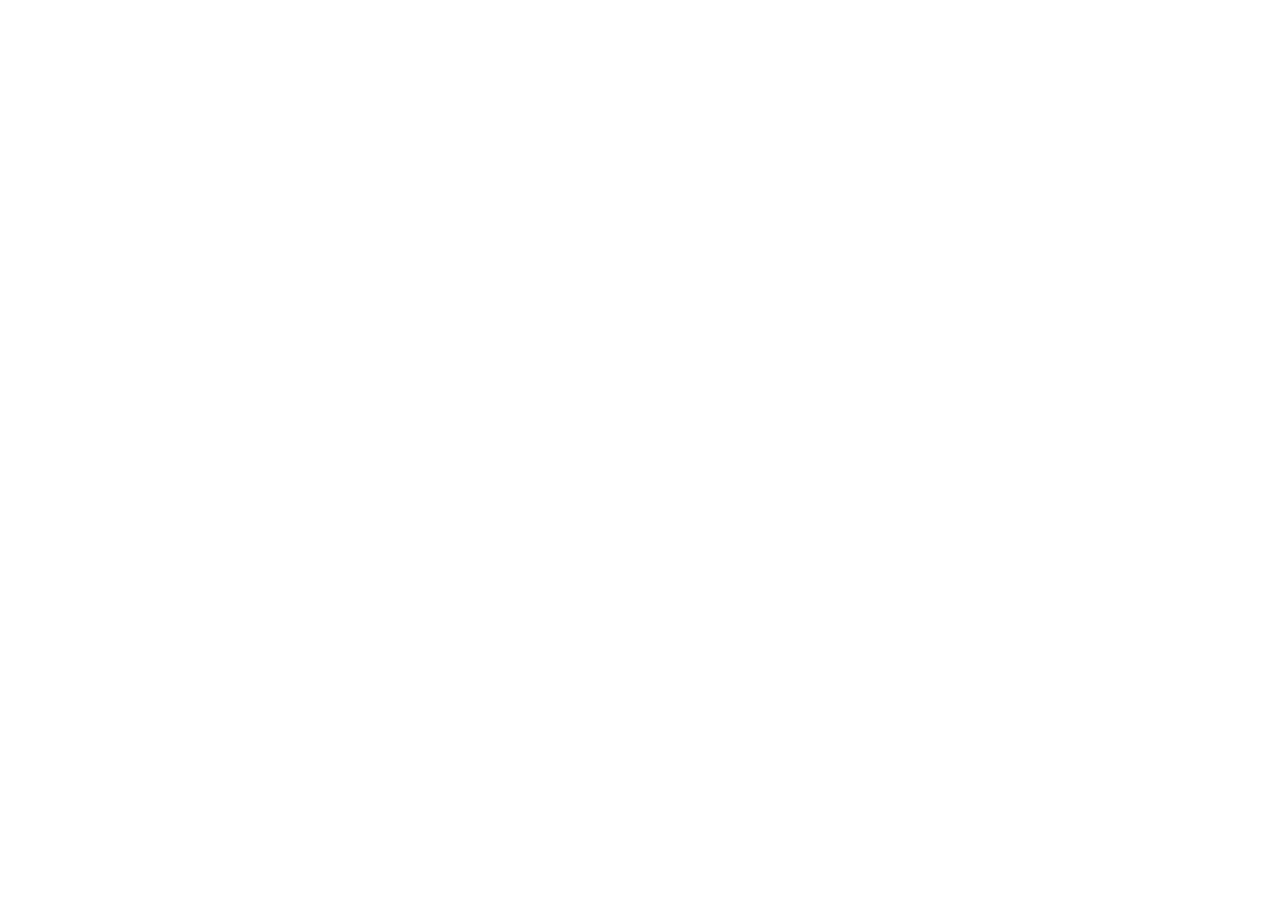
==== commit 0f4ef5da: "Copied the code from the projector (im so good at coding)" ====
--- a/index.html
+++ b/index.html
@@ -1,2014 +1,18 @@
 <!DOCTYPE html>
 <html lang="en">
-<head>
-    <meta charset="UTF-8">
-    <meta http-equiv="X-UA-Compatible" content="IE=edge">
-    <meta name="viewport" content="width=device-width, initial-scale=1.0">
-    <link rel="stylesheet" href="CSS/styles.css">
+  <head>
+    <meta charset="UTF-8" />
+    <meta http-equiv="X-UA-Compatible" content="IE=edge" />
+    <meta name="viewport" content="width=device-width, initial-scale=1.0" />
+    <link rel="stylesheet" href="css/styles.css" />
     <title>Siddhesh's Website</title>
-</head>
-<body>
-        <div class="div1"></div>
-        <div class="div2"></div>
-        <div class="div1"></div>
-        <div class="div2"></div>
-        <div class="div1"></div>
-        <div class="div2"></div>
-        <div class="div1"></div>
-        <div class="div2"></div>
-        <div class="div1"></div>
-        <div class="div2"></div>
-        <div class="div1"></div>
-        <div class="div2"></div>
-        <div class="div1"></div>
-        <div class="div2"></div>
-        <div class="div1"></div>
-        <div class="div2"></div>
-        <div class="div1"></div>
-        <div class="div2"></div>
-        <div class="div1"></div>
-        <div class="div2"></div>
-        <div class="div1"></div>
-        <div class="div2"></div>
-        <div class="div1"></div>
-        <div class="div2"></div>
-        <div class="div1"></div>
-        <div class="div2"></div>
-        <div class="div1"></div>
-        <div class="div2"></div>
-        <div class="div1"></div>
-        <div class="div2"></div>
-        <div class="div1"></div>
-        <div class="div2"></div>
-        <div class="div1"></div>
-        <div class="div2"></div>
-        <div class="div1"></div>
-        <div class="div2"></div>
-        <div class="div1"></div>
-        <div class="div2"></div>
-        <div class="div1"></div>
-        <div class="div2"></div>
-        <div class="div1"></div>
-        <div class="div2"></div>
-        <div class="div1"></div>
-        <div class="div2"></div>
-        <div class="div1"></div>
-        <div class="div2"></div>
-        <div class="div1"></div>
-        <div class="div2"></div>
-        <div class="div1"></div>
-        <div class="div2"></div>
-        <div class="div1"></div>
-        <div class="div2"></div>
-        <div class="div1"></div>
-        <div class="div2"></div>
-        <div class="div1"></div>
-        <div class="div2"></div>
-        <div class="div1"></div>
-        <div class="div2"></div>
-        <div class="div1"></div>
-        <div class="div2"></div>
-        <div class="div1"></div>
-        <div class="div2"></div>
-        <div class="div1"></div>
-        <div class="div2"></div>
-        <div class="div1"></div>
-        <div class="div2"></div>
-        <div class="div1"></div>
-        <div class="div2"></div>
-        <div class="div1"></div>
-        <div class="div2"></div>
-        <div class="div1"></div>
-        <div class="div2"></div>
-        <div class="div1"></div>
-        <div class="div2"></div>
-        <div class="div1"></div>
-        <div class="div2"></div>
-        <div class="div1"></div>
-        <div class="div2"></div>
-        <div class="div1"></div>
-        <div class="div2"></div>
-        <div class="div1"></div>
-        <div class="div2"></div>
-        <div class="div1"></div>
-        <div class="div2"></div>
-        <div class="div1"></div>
-        <div class="div2"></div>
-        <div class="div1"></div>
-        <div class="div2"></div>
-        <div class="div1"></div>
-        <div class="div2"></div>
-        <div class="div1"></div>
-        <div class="div2"></div>
-        <div class="div1"></div>
-        <div class="div2"></div>
-        <div class="div1"></div>
-        <div class="div2"></div>
-        <div class="div1"></div>
-        <div class="div2"></div>
-        <div class="div1"></div>
-        <div class="div2"></div>
-        <div class="div1"></div>
-        <div class="div2"></div>
-        <div class="div1"></div>
-        <div class="div2"></div>
-        <div class="div1"></div>
-        <div class="div2"></div>
-        <div class="div1"></div>
-        <div class="div2"></div>
-        <div class="div1"></div>
-        <div class="div2"></div>
-        <div class="div1"></div>
-        <div class="div2"></div>
-        <div class="div1"></div>
-        <div class="div2"></div>
-        <div class="div1"></div>
-        <div class="div2"></div>
-        <div class="div1"></div>
-        <div class="div2"></div>
-        <div class="div1"></div>
-        <div class="div2"></div>
-        <div class="div1"></div>
-        <div class="div2"></div>
-        <div class="div1"></div>
-        <div class="div2"></div>
-        <div class="div1"></div>
-        <div class="div2"></div>
-        <div class="div1"></div>
-        <div class="div2"></div>
-        <div class="div1"></div>
-        <div class="div2"></div>
-        <div class="div1"></div>
-        <div class="div2"></div>
-        <div class="div1"></div>
-        <div class="div2"></div>
-        <div class="div1"></div>
-        <div class="div2"></div>
-        <div class="div1"></div>
-        <div class="div2"></div>
-        <div class="div1"></div>
-        <div class="div2"></div>
-        <div class="div1"></div>
-        <div class="div2"></div>
-        <div class="div1"></div>
-        <div class="div2"></div>
-        <div class="div1"></div>
-        <div class="div2"></div>
-        <div class="div1"></div>
-        <div class="div2"></div>
-        <div class="div1"></div>
-        <div class="div2"></div>
-        <div class="div1"></div>
-        <div class="div2"></div>
-        <div class="div1"></div>
-        <div class="div2"></div>
-        <div class="div1"></div>
-        <div class="div2"></div>
-        <div class="div1"></div>
-        <div class="div2"></div>
-        <div class="div1"></div>
-        <div class="div2"></div>
-        <div class="div1"></div>
-        <div class="div2"></div>
-        <div class="div1"></div>
-        <div class="div2"></div>
-        <div class="div1"></div>
-        <div class="div2"></div>
-        <div class="div1"></div>
-        <div class="div2"></div>
-        <div class="div1"></div>
-        <div class="div2"></div>
-        <div class="div1"></div>
-        <div class="div2"></div>
-        <div class="div1"></div>
-        <div class="div2"></div>
-        <div class="div1"></div>
-        <div class="div2"></div>
-        <div class="div1"></div>
-        <div class="div2"></div>
-        <div class="div1"></div>
-        <div class="div2"></div>
-        <div class="div1"></div>
-        <div class="div2"></div>
-        <div class="div1"></div>
-        <div class="div2"></div>
-        <div class="div1"></div>
-        <div class="div2"></div>
-        <div class="div1"></div>
-        <div class="div2"></div>
-        <div class="div1"></div>
-        <div class="div2"></div>
-        <div class="div1"></div>
-        <div class="div2"></div>
-        <div class="div1"></div>
-        <div class="div2"></div>
-        <div class="div1"></div>
-        <div class="div2"></div>
-        <div class="div1"></div>
-        <div class="div2"></div>
-        <div class="div1"></div>
-        <div class="div2"></div>
-        <div class="div1"></div>
-        <div class="div2"></div>
-        <div class="div1"></div>
-        <div class="div2"></div>
-        <div class="div1"></div>
-        <div class="div2"></div>
-        <div class="div1"></div>
-        <div class="div2"></div>
-        <div class="div1"></div>
-        <div class="div2"></div>
-        <div class="div1"></div>
-        <div class="div2"></div>
-        <div class="div1"></div>
-        <div class="div2"></div>
-        <div class="div1"></div>
-        <div class="div2"></div>
-        <div class="div1"></div>
-        <div class="div2"></div>
-        <div class="div1"></div>
-        <div class="div2"></div>
-        <div class="div1"></div>
-        <div class="div2"></div>
-        <div class="div1"></div>
-        <div class="div2"></div>
-        <div class="div1"></div>
-        <div class="div2"></div>
-        <div class="div1"></div>
-        <div class="div2"></div>
-        <div class="div1"></div>
-        <div class="div2"></div>
-        <div class="div1"></div>
-        <div class="div2"></div>
-        <div class="div1"></div>
-        <div class="div2"></div>
-        <div class="div1"></div>
-        <div class="div2"></div>
-        <div class="div1"></div>
-        <div class="div2"></div>
-        <div class="div1"></div>
-        <div class="div2"></div>
-        <div class="div1"></div>
-        <div class="div2"></div>
-        <div class="div1"></div>
-        <div class="div2"></div>
-        <div class="div1"></div>
-        <div class="div2"></div>
-        <div class="div1"></div>
-        <div class="div2"></div>
-        <div class="div1"></div>
-        <div class="div2"></div>
-        <div class="div1"></div>
-        <div class="div2"></div>
-        <div class="div1"></div>
-        <div class="div2"></div>
-        <div class="div1"></div>
-        <div class="div2"></div>
-        <div class="div1"></div>
-        <div class="div2"></div>
-        <div class="div1"></div>
-        <div class="div2"></div>
-        <div class="div1"></div>
-        <div class="div2"></div>
-        <div class="div1"></div>
-        <div class="div2"></div>
-        <div class="div1"></div>
-        <div class="div2"></div>
-        <div class="div1"></div>
-        <div class="div2"></div>
-        <div class="div1"></div>
-        <div class="div2"></div>
-        <div class="div1"></div>
-        <div class="div2"></div>
-        <div class="div1"></div>
-        <div class="div2"></div>
-        <div class="div1"></div>
-        <div class="div2"></div>
-        <div class="div1"></div>
-        <div class="div2"></div>
-        <div class="div1"></div>
-        <div class="div2"></div>
-        <div class="div1"></div>
-        <div class="div2"></div>
-        <div class="div1"></div>
-        <div class="div2"></div>
-        <div class="div1"></div>
-        <div class="div2"></div>
-        <div class="div1"></div>
-        <div class="div2"></div>
-        <div class="div1"></div>
-        <div class="div2"></div>
-        <div class="div1"></div>
-        <div class="div2"></div>
-        <div class="div1"></div>
-        <div class="div2"></div>
-        <div class="div1"></div>
-        <div class="div2"></div>
-        <div class="div1"></div>
-        <div class="div2"></div>
-        <div class="div1"></div>
-        <div class="div2"></div>
-        <div class="div1"></div>
-        <div class="div2"></div>
-        <div class="div1"></div>
-        <div class="div2"></div>
-        <div class="div1"></div>
-        <div class="div2"></div>
-        <div class="div1"></div>
-        <div class="div2"></div>
-        <div class="div1"></div>
-        <div class="div2"></div>
-        <div class="div1"></div>
-        <div class="div2"></div>
-        <div class="div1"></div>
-        <div class="div2"></div>
-        <div class="div1"></div>
-        <div class="div2"></div>
-        <div class="div1"></div>
-        <div class="div2"></div>
-        <div class="div1"></div>
-        <div class="div2"></div>
-        <div class="div1"></div>
-        <div class="div2"></div>
-        <div class="div1"></div>
-        <div class="div2"></div>
-        <div class="div1"></div>
-        <div class="div2"></div>
-        <div class="div1"></div>
-        <div class="div2"></div>
-        <div class="div1"></div>
-        <div class="div2"></div>
-        <div class="div1"></div>
-        <div class="div2"></div>
-        <div class="div1"></div>
-        <div class="div2"></div>
-        <div class="div1"></div>
-        <div class="div2"></div>
-        <div class="div1"></div>
-        <div class="div2"></div>
-        <div class="div1"></div>
-        <div class="div2"></div>
-        <div class="div1"></div>
-        <div class="div2"></div>
-        <div class="div1"></div>
-        <div class="div2"></div>
-        <div class="div1"></div>
-        <div class="div2"></div>
-        <div class="div1"></div>
-        <div class="div2"></div>
-        <div class="div1"></div>
-        <div class="div2"></div>
-        <div class="div1"></div>
-        <div class="div2"></div>
-        <div class="div1"></div>
-        <div class="div2"></div>
-        <div class="div1"></div>
-        <div class="div2"></div>
-        <div class="div1"></div>
-        <div class="div2"></div>
-        <div class="div1"></div>
-        <div class="div2"></div>
-        <div class="div1"></div>
-        <div class="div2"></div>
-        <div class="div1"></div>
-        <div class="div2"></div>
-        <div class="div1"></div>
-        <div class="div2"></div>
-        <div class="div1"></div>
-        <div class="div2"></div>
-        <div class="div1"></div>
-        <div class="div2"></div>
-        <div class="div1"></div>
-        <div class="div2"></div>
-        <div class="div1"></div>
-        <div class="div2"></div>
-        <div class="div1"></div>
-        <div class="div2"></div>
-        <div class="div1"></div>
-        <div class="div2"></div>
-        <div class="div1"></div>
-        <div class="div2"></div>
-        <div class="div1"></div>
-        <div class="div2"></div>
-        <div class="div1"></div>
-        <div class="div2"></div>
-        <div class="div1"></div>
-        <div class="div2"></div>
-        <div class="div1"></div>
-        <div class="div2"></div>
-        <div class="div1"></div>
-        <div class="div2"></div>
-        <div class="div1"></div>
-        <div class="div2"></div>
-        <div class="div1"></div>
-        <div class="div2"></div>
-        <div class="div1"></div>
-        <div class="div2"></div>
-        <div class="div1"></div>
-        <div class="div2"></div>
-        <div class="div1"></div>
-        <div class="div2"></div>
-        <div class="div1"></div>
-        <div class="div2"></div>
-        <div class="div1"></div>
-        <div class="div2"></div>
-        <div class="div1"></div>
-        <div class="div2"></div>
-        <div class="div1"></div>
-        <div class="div2"></div>
-        <div class="div1"></div>
-        <div class="div2"></div>
-        <div class="div1"></div>
-        <div class="div2"></div>
-        <div class="div1"></div>
-        <div class="div2"></div>
-        <div class="div1"></div>
-        <div class="div2"></div>
-        <div class="div1"></div>
-        <div class="div2"></div>
-        <div class="div1"></div>
-        <div class="div2"></div>
-        <div class="div1"></div>
-        <div class="div2"></div>
-        <div class="div1"></div>
-        <div class="div2"></div>
-        <div class="div1"></div>
-        <div class="div2"></div>
-        <div class="div1"></div>
-        <div class="div2"></div>
-        <div class="div1"></div>
-        <div class="div2"></div>
-        <div class="div1"></div>
-        <div class="div2"></div>
-        <div class="div1"></div>
-        <div class="div2"></div>
-        <div class="div1"></div>
-        <div class="div2"></div>
-        <div class="div1"></div>
-        <div class="div2"></div>
-        <div class="div1"></div>
-        <div class="div2"></div>
-        <div class="div1"></div>
-        <div class="div2"></div>
-        <div class="div1"></div>
-        <div class="div2"></div>
-        <div class="div1"></div>
-        <div class="div2"></div>
-        <div class="div1"></div>
-        <div class="div2"></div>
-        <div class="div1"></div>
-        <div class="div2"></div>
-        <div class="div1"></div>
-        <div class="div2"></div>
-        <div class="div1"></div>
-        <div class="div2"></div>
-        <div class="div1"></div>
-        <div class="div2"></div>
-        <div class="div1"></div>
-        <div class="div2"></div>
-        <div class="div1"></div>
-        <div class="div2"></div>
-        <div class="div1"></div>
-        <div class="div2"></div>
-        <div class="div1"></div>
-        <div class="div2"></div>
-        <div class="div1"></div>
-        <div class="div2"></div>
-        <div class="div1"></div>
-        <div class="div2"></div>
-        <div class="div1"></div>
-        <div class="div2"></div>
-        <div class="div1"></div>
-        <div class="div2"></div>
-        <div class="div1"></div>
-        <div class="div2"></div>
-        <div class="div1"></div>
-        <div class="div2"></div>
-        <div class="div1"></div>
-        <div class="div2"></div>
-        <div class="div1"></div>
-        <div class="div2"></div>
-        <div class="div1"></div>
-        <div class="div2"></div>
-        <div class="div1"></div>
-        <div class="div2"></div>
-        <div class="div1"></div>
-        <div class="div2"></div>
-        <div class="div1"></div>
-        <div class="div2"></div>
-        <div class="div1"></div>
-        <div class="div2"></div>
-        <div class="div1"></div>
-        <div class="div2"></div>
-        <div class="div1"></div>
-        <div class="div2"></div>
-        <div class="div1"></div>
-        <div class="div2"></div>
-        <div class="div1"></div>
-        <div class="div2"></div>
-        <div class="div1"></div>
-        <div class="div2"></div>
-        <div class="div1"></div>
-        <div class="div2"></div>
-        <div class="div1"></div>
-        <div class="div2"></div>
-        <div class="div1"></div>
-        <div class="div2"></div>
-        <div class="div1"></div>
-        <div class="div2"></div>
-        <div class="div1"></div>
-        <div class="div2"></div>
-        <div class="div1"></div>
-        <div class="div2"></div>
-        <div class="div1"></div>
-        <div class="div2"></div>
-        <div class="div1"></div>
-        <div class="div2"></div>
-        <div class="div1"></div>
-        <div class="div2"></div>
-        <div class="div1"></div>
-        <div class="div2"></div>
-        <div class="div1"></div>
-        <div class="div2"></div>
-        <div class="div1"></div>
-        <div class="div2"></div>
-        <div class="div1"></div>
-        <div class="div2"></div>
-        <div class="div1"></div>
-        <div class="div2"></div>
-        <div class="div1"></div>
-        <div class="div2"></div>
-        <div class="div1"></div>
-        <div class="div2"></div>
-        <div class="div1"></div>
-        <div class="div2"></div>
-        <div class="div1"></div>
-        <div class="div2"></div>
-        <div class="div1"></div>
-        <div class="div2"></div>
-        <div class="div1"></div>
-        <div class="div2"></div>
-        <div class="div1"></div>
-        <div class="div2"></div>
-        <div class="div1"></div>
-        <div class="div2"></div>
-        <div class="div1"></div>
-        <div class="div2"></div>
-        <div class="div1"></div>
-        <div class="div2"></div>
-        <div class="div1"></div>
-        <div class="div2"></div>
-        <div class="div1"></div>
-        <div class="div2"></div>
-        <div class="div1"></div>
-        <div class="div2"></div>
-        <div class="div1"></div>
-        <div class="div2"></div>
-        <div class="div1"></div>
-        <div class="div2"></div>
-        <div class="div1"></div>
-        <div class="div2"></div>
-        <div class="div1"></div>
-        <div class="div2"></div>
-        <div class="div1"></div>
-        <div class="div2"></div>
-        <div class="div1"></div>
-        <div class="div2"></div>
-        <div class="div1"></div>
-        <div class="div2"></div>
-        <div class="div1"></div>
-        <div class="div2"></div>
-        <div class="div1"></div>
-        <div class="div2"></div>
-        <div class="div1"></div>
-        <div class="div2"></div>
-        <div class="div1"></div>
-        <div class="div2"></div>
-        <div class="div1"></div>
-        <div class="div2"></div>
-        <div class="div1"></div>
-        <div class="div2"></div>
-        <div class="div1"></div>
-        <div class="div2"></div>
-        <div class="div1"></div>
-        <div class="div2"></div>
-        <div class="div1"></div>
-        <div class="div2"></div>
-        <div class="div1"></div>
-        <div class="div2"></div>
-        <div class="div1"></div>
-        <div class="div2"></div>
-        <div class="div1"></div>
-        <div class="div2"></div>
-        <div class="div1"></div>
-        <div class="div2"></div>
-        <div class="div1"></div>
-        <div class="div2"></div>
-        <div class="div1"></div>
-        <div class="div2"></div>
-        <div class="div1"></div>
-        <div class="div2"></div>
-        <div class="div1"></div>
-        <div class="div2"></div>
-        <div class="div1"></div>
-        <div class="div2"></div>
-        <div class="div1"></div>
-        <div class="div2"></div>
-        <div class="div1"></div>
-        <div class="div2"></div>
-        <div class="div1"></div>
-        <div class="div2"></div>
-        <div class="div1"></div>
-        <div class="div2"></div>
-        <div class="div1"></div>
-        <div class="div2"></div>
-        <div class="div1"></div>
-        <div class="div2"></div>
-        <div class="div1"></div>
-        <div class="div2"></div>
-        <div class="div1"></div>
-        <div class="div2"></div>
-        <div class="div1"></div>
-        <div class="div2"></div>
-        <div class="div1"></div>
-        <div class="div2"></div>
-        <div class="div1"></div>
-        <div class="div2"></div>
-        <div class="div1"></div>
-        <div class="div2"></div>
-        <div class="div1"></div>
-        <div class="div2"></div>
-        <div class="div1"></div>
-        <div class="div2"></div>
-        <div class="div1"></div>
-        <div class="div2"></div>
-        <div class="div1"></div>
-        <div class="div2"></div>
-        <div class="div1"></div>
-        <div class="div2"></div>
-        <div class="div1"></div>
-        <div class="div2"></div>
-        <div class="div1"></div>
-        <div class="div2"></div>
-        <div class="div1"></div>
-        <div class="div2"></div>
-        <div class="div1"></div>
-        <div class="div2"></div>
-        <div class="div1"></div>
-        <div class="div2"></div>
-        <div class="div1"></div>
-        <div class="div2"></div>
-        <div class="div1"></div>
-        <div class="div2"></div>
-        <div class="div1"></div>
-        <div class="div2"></div>
-        <div class="div1"></div>
-        <div class="div2"></div>
-        <div class="div1"></div>
-        <div class="div2"></div>
-        <div class="div1"></div>
-        <div class="div2"></div>
-        <div class="div1"></div>
-        <div class="div2"></div>
-        <div class="div1"></div>
-        <div class="div2"></div>
-        <div class="div1"></div>
-        <div class="div2"></div>
-        <div class="div1"></div>
-        <div class="div2"></div>
-        <div class="div1"></div>
-        <div class="div2"></div>
-        <div class="div1"></div>
-        <div class="div2"></div>
-        <div class="div1"></div>
-        <div class="div2"></div>
-        <div class="div1"></div>
-        <div class="div2"></div>
-        <div class="div1"></div>
-        <div class="div2"></div>
-        <div class="div1"></div>
-        <div class="div2"></div>
-        <div class="div1"></div>
-        <div class="div2"></div>
-        <div class="div1"></div>
-        <div class="div2"></div>
-        <div class="div1"></div>
-        <div class="div2"></div>
-        <div class="div1"></div>
-        <div class="div2"></div>
-        <div class="div1"></div>
-        <div class="div2"></div>
-        <div class="div1"></div>
-        <div class="div2"></div>
-        <div class="div1"></div>
-        <div class="div2"></div>
-        <div class="div1"></div>
-        <div class="div2"></div>
-        <div class="div1"></div>
-        <div class="div2"></div>
-        <div class="div1"></div>
-        <div class="div2"></div>
-        <div class="div1"></div>
-        <div class="div2"></div>
-        <div class="div1"></div>
-        <div class="div2"></div>
-        <div class="div1"></div>
-        <div class="div2"></div>
-        <div class="div1"></div>
-        <div class="div2"></div>
-        <div class="div1"></div>
-        <div class="div2"></div>
-        <div class="div1"></div>
-        <div class="div2"></div>
-        <div class="div1"></div>
-        <div class="div2"></div>
-        <div class="div1"></div>
-        <div class="div2"></div>
-        <div class="div1"></div>
-        <div class="div2"></div>
-        <div class="div1"></div>
-        <div class="div2"></div>
-        <div class="div1"></div>
-        <div class="div2"></div>
-        <div class="div1"></div>
-        <div class="div2"></div>
-        <div class="div1"></div>
-        <div class="div2"></div>
-        <div class="div1"></div>
-        <div class="div2"></div>
-        <div class="div1"></div>
-        <div class="div2"></div>
-        <div class="div1"></div>
-        <div class="div2"></div>
-        <div class="div1"></div>
-        <div class="div2"></div>
-        <div class="div1"></div>
-        <div class="div2"></div>
-        <div class="div1"></div>
-        <div class="div2"></div>
-        <div class="div1"></div>
-        <div class="div2"></div>
-        <div class="div1"></div>
-        <div class="div2"></div>
-        <div class="div1"></div>
-        <div class="div2"></div>
-        <div class="div1"></div>
-        <div class="div2"></div>
-        <div class="div1"></div>
-        <div class="div2"></div>
-        <div class="div1"></div>
-        <div class="div2"></div>
-        <div class="div1"></div>
-        <div class="div2"></div>
-        <div class="div1"></div>
-        <div class="div2"></div>
-        <div class="div1"></div>
-        <div class="div2"></div>
-        <div class="div1"></div>
-        <div class="div2"></div>
-        <div class="div1"></div>
-        <div class="div2"></div>
-        <div class="div1"></div>
-        <div class="div2"></div>
-        <div class="div1"></div>
-        <div class="div2"></div>
-        <div class="div1"></div>
-        <div class="div2"></div>
-        <div class="div1"></div>
-        <div class="div2"></div>
-        <div class="div1"></div>
-        <div class="div2"></div>
-        <div class="div1"></div>
-        <div class="div2"></div>
-        <div class="div1"></div>
-        <div class="div2"></div>
-        <div class="div1"></div>
-        <div class="div2"></div>
-        <div class="div1"></div>
-        <div class="div2"></div>
-        <div class="div1"></div>
-        <div class="div2"></div>
-        <div class="div1"></div>
-        <div class="div2"></div>
-        <div class="div1"></div>
-        <div class="div2"></div>
-        <div class="div1"></div>
-        <div class="div2"></div>
-        <div class="div1"></div>
-        <div class="div2"></div>
-        <div class="div1"></div>
-        <div class="div2"></div>
-        <div class="div1"></div>
-        <div class="div2"></div>
-        <div class="div1"></div>
-        <div class="div2"></div>
-        <div class="div1"></div>
-        <div class="div2"></div>
-        <div class="div1"></div>
-        <div class="div2"></div>
-        <div class="div1"></div>
-        <div class="div2"></div>
-        <div class="div1"></div>
-        <div class="div2"></div>
-        <div class="div1"></div>
-        <div class="div2"></div>
-        <div class="div1"></div>
-        <div class="div2"></div>
-        <div class="div1"></div>
-        <div class="div2"></div>
-        <div class="div1"></div>
-        <div class="div2"></div>
-        <div class="div1"></div>
-        <div class="div2"></div>
-        <div class="div1"></div>
-        <div class="div2"></div>
-        <div class="div1"></div>
-        <div class="div2"></div>
-        <div class="div1"></div>
-        <div class="div2"></div>
-        <div class="div1"></div>
-        <div class="div2"></div>
-        <div class="div1"></div>
-        <div class="div2"></div>
-        <div class="div1"></div>
-        <div class="div2"></div>
-        <div class="div1"></div>
-        <div class="div2"></div>
-        <div class="div1"></div>
-        <div class="div2"></div>
-        <div class="div1"></div>
-        <div class="div2"></div>
-        <div class="div1"></div>
-        <div class="div2"></div>
-        <div class="div1"></div>
-        <div class="div2"></div>
-        <div class="div1"></div>
-        <div class="div2"></div>
-        <div class="div1"></div>
-        <div class="div2"></div>
-        <div class="div1"></div>
-        <div class="div2"></div>
-        <div class="div1"></div>
-        <div class="div2"></div>
-        <div class="div1"></div>
-        <div class="div2"></div>
-        <div class="div1"></div>
-        <div class="div2"></div>
-        <div class="div1"></div>
-        <div class="div2"></div>
-        <div class="div1"></div>
-        <div class="div2"></div>
-        <div class="div1"></div>
-        <div class="div2"></div>
-        <div class="div1"></div>
-        <div class="div2"></div>
-        <div class="div1"></div>
-        <div class="div2"></div>
-        <div class="div1"></div>
-        <div class="div2"></div>
-        <div class="div1"></div>
-        <div class="div2"></div>
-        <div class="div1"></div>
-        <div class="div2"></div>
-        <div class="div1"></div>
-        <div class="div2"></div>
-        <div class="div1"></div>
-        <div class="div2"></div>
-        <div class="div1"></div>
-        <div class="div2"></div>
-        <div class="div1"></div>
-        <div class="div2"></div>
-        <div class="div1"></div>
-        <div class="div2"></div>
-        <div class="div1"></div>
-        <div class="div2"></div>
-        <div class="div1"></div>
-        <div class="div2"></div>
-        <div class="div1"></div>
-        <div class="div2"></div>
-        <div class="div1"></div>
-        <div class="div2"></div>
-        <div class="div1"></div>
-        <div class="div2"></div>
-        <div class="div1"></div>
-        <div class="div2"></div>
-        <div class="div1"></div>
-        <div class="div2"></div>
-        <div class="div1"></div>
-        <div class="div2"></div>
-        <div class="div1"></div>
-        <div class="div2"></div>
-        <div class="div1"></div>
-        <div class="div2"></div>
-        <div class="div1"></div>
-        <div class="div2"></div>
-        <div class="div1"></div>
-        <div class="div2"></div>
-        <div class="div1"></div>
-        <div class="div2"></div>
-        <div class="div1"></div>
-        <div class="div2"></div>
-        <div class="div1"></div>
-        <div class="div2"></div>
-        <div class="div1"></div>
-        <div class="div2"></div>
-        <div class="div1"></div>
-        <div class="div2"></div>
-        <div class="div1"></div>
-        <div class="div2"></div>
-        <div class="div1"></div>
-        <div class="div2"></div>
-        <div class="div1"></div>
-        <div class="div2"></div>
-        <div class="div1"></div>
-        <div class="div2"></div>
-        <div class="div1"></div>
-        <div class="div2"></div>
-        <div class="div1"></div>
-        <div class="div2"></div>
-        <div class="div1"></div>
-        <div class="div2"></div>
-        <div class="div1"></div>
-        <div class="div2"></div>
-        <div class="div1"></div>
-        <div class="div2"></div>
-        <div class="div1"></div>
-        <div class="div2"></div>
-        <div class="div1"></div>
-        <div class="div2"></div>
-        <div class="div1"></div>
-        <div class="div2"></div>
-        <div class="div1"></div>
-        <div class="div2"></div>
-        <div class="div1"></div>
-        <div class="div2"></div>
-        <div class="div1"></div>
-        <div class="div2"></div>
-        <div class="div1"></div>
-        <div class="div2"></div>
-        <div class="div1"></div>
-        <div class="div2"></div>
-        <div class="div1"></div>
-        <div class="div2"></div>
-        <div class="div1"></div>
-        <div class="div2"></div>
-        <div class="div1"></div>
-        <div class="div2"></div>
-        <div class="div1"></div>
-        <div class="div2"></div>
-        <div class="div1"></div>
-        <div class="div2"></div>
-        <div class="div1"></div>
-        <div class="div2"></div>
-        <div class="div1"></div>
-        <div class="div2"></div>
-        <div class="div1"></div>
-        <div class="div2"></div>
-        <div class="div1"></div>
-        <div class="div2"></div>
-        <div class="div1"></div>
-        <div class="div2"></div>
-        <div class="div1"></div>
-        <div class="div2"></div>
-        <div class="div1"></div>
-        <div class="div2"></div>
-        <div class="div1"></div>
-        <div class="div2"></div>
-        <div class="div1"></div>
-        <div class="div2"></div>
-        <div class="div1"></div>
-        <div class="div2"></div>
-        <div class="div1"></div>
-        <div class="div2"></div>
-        <div class="div1"></div>
-        <div class="div2"></div>
-        <div class="div1"></div>
-        <div class="div2"></div>
-        <div class="div1"></div>
-        <div class="div2"></div>
-        <div class="div1"></div>
-        <div class="div2"></div>
-        <div class="div1"></div>
-        <div class="div2"></div>
-        <div class="div1"></div>
-        <div class="div2"></div>
-        <div class="div1"></div>
-        <div class="div2"></div>
-        <div class="div1"></div>
-        <div class="div2"></div>
-        <div class="div1"></div>
-        <div class="div2"></div>
-        <div class="div1"></div>
-        <div class="div2"></div>
-        <div class="div1"></div>
-        <div class="div2"></div>
-        <div class="div1"></div>
-        <div class="div2"></div>
-        <div class="div1"></div>
-        <div class="div2"></div>
-        <div class="div1"></div>
-        <div class="div2"></div>
-        <div class="div1"></div>
-        <div class="div2"></div>
-        <div class="div1"></div>
-        <div class="div2"></div>
-        <div class="div1"></div>
-        <div class="div2"></div>
-        <div class="div1"></div>
-        <div class="div2"></div>
-        <div class="div1"></div>
-        <div class="div2"></div>
-        <div class="div1"></div>
-        <div class="div2"></div>
-        <div class="div1"></div>
-        <div class="div2"></div>
-        <div class="div1"></div>
-        <div class="div2"></div>
-        <div class="div1"></div>
-        <div class="div2"></div>
-        <div class="div1"></div>
-        <div class="div2"></div>
-        <div class="div1"></div>
-        <div class="div2"></div>
-        <div class="div1"></div>
-        <div class="div2"></div>
-        <div class="div1"></div>
-        <div class="div2"></div>
-        <div class="div1"></div>
-        <div class="div2"></div>
-        <div class="div1"></div>
-        <div class="div2"></div>
-        <div class="div1"></div>
-        <div class="div2"></div>
-        <div class="div1"></div>
-        <div class="div2"></div>
-        <div class="div1"></div>
-        <div class="div2"></div>
-        <div class="div1"></div>
-        <div class="div2"></div>
-        <div class="div1"></div>
-        <div class="div2"></div>
-        <div class="div1"></div>
-        <div class="div2"></div>
-        <div class="div1"></div>
-        <div class="div2"></div>
-        <div class="div1"></div>
-        <div class="div2"></div>
-        <div class="div1"></div>
-        <div class="div2"></div>
-        <div class="div1"></div>
-        <div class="div2"></div>
-        <div class="div1"></div>
-        <div class="div2"></div>
-        <div class="div1"></div>
-        <div class="div2"></div>
-        <div class="div1"></div>
-        <div class="div2"></div>
-        <div class="div1"></div>
-        <div class="div2"></div>
-        <div class="div1"></div>
-        <div class="div2"></div>
-        <div class="div1"></div>
-        <div class="div2"></div>
-        <div class="div1"></div>
-        <div class="div2"></div>
-        <div class="div1"></div>
-        <div class="div2"></div>
-        <div class="div1"></div>
-        <div class="div2"></div>
-        <div class="div1"></div>
-        <div class="div2"></div>
-        <div class="div1"></div>
-        <div class="div2"></div>
-        <div class="div1"></div>
-        <div class="div2"></div>
-        <div class="div1"></div>
-        <div class="div2"></div>
-        <div class="div1"></div>
-        <div class="div2"></div>
-        <div class="div1"></div>
-        <div class="div2"></div>
-        <div class="div1"></div>
-        <div class="div2"></div>
-        <div class="div1"></div>
-        <div class="div2"></div>
-        <div class="div1"></div>
-        <div class="div2"></div>
-        <div class="div1"></div>
-        <div class="div2"></div>
-        <div class="div1"></div>
-        <div class="div2"></div>
-        <div class="div1"></div>
-        <div class="div2"></div>
-        <div class="div1"></div>
-        <div class="div2"></div>
-        <div class="div1"></div>
-        <div class="div2"></div>
-        <div class="div1"></div>
-        <div class="div2"></div>
-        <div class="div1"></div>
-        <div class="div2"></div>
-        <div class="div1"></div>
-        <div class="div2"></div>
-        <div class="div1"></div>
-        <div class="div2"></div>
-        <div class="div1"></div>
-        <div class="div2"></div>
-        <div class="div1"></div>
-        <div class="div2"></div>
-        <div class="div1"></div>
-        <div class="div2"></div>
-        <div class="div1"></div>
-        <div class="div2"></div>
-        <div class="div1"></div>
-        <div class="div2"></div>
-        <div class="div1"></div>
-        <div class="div2"></div>
-        <div class="div1"></div>
-        <div class="div2"></div>
-        <div class="div1"></div>
-        <div class="div2"></div>
-        <div class="div1"></div>
-        <div class="div2"></div>
-        <div class="div1"></div>
-        <div class="div2"></div>
-        <div class="div1"></div>
-        <div class="div2"></div>
-        <div class="div1"></div>
-        <div class="div2"></div>
-        <div class="div1"></div>
-        <div class="div2"></div>
-        <div class="div1"></div>
-        <div class="div2"></div>
-        <div class="div1"></div>
-        <div class="div2"></div>
-        <div class="div1"></div>
-        <div class="div2"></div>
-        <div class="div1"></div>
-        <div class="div2"></div>
-        <div class="div1"></div>
-        <div class="div2"></div>
-        <div class="div1"></div>
-        <div class="div2"></div>
-        <div class="div1"></div>
-        <div class="div2"></div>
-        <div class="div1"></div>
-        <div class="div2"></div>
-        <div class="div1"></div>
-        <div class="div2"></div>
-        <div class="div1"></div>
-        <div class="div2"></div>
-        <div class="div1"></div>
-        <div class="div2"></div>
-        <div class="div1"></div>
-        <div class="div2"></div>
-        <div class="div1"></div>
-        <div class="div2"></div>
-        <div class="div1"></div>
-        <div class="div2"></div>
-        <div class="div1"></div>
-        <div class="div2"></div>
-        <div class="div1"></div>
-        <div class="div2"></div>
-        <div class="div1"></div>
-        <div class="div2"></div>
-        <div class="div1"></div>
-        <div class="div2"></div>
-        <div class="div1"></div>
-        <div class="div2"></div>
-        <div class="div1"></div>
-        <div class="div2"></div>
-        <div class="div1"></div>
-        <div class="div2"></div>
-        <div class="div1"></div>
-        <div class="div2"></div>
-        <div class="div1"></div>
-        <div class="div2"></div>
-        <div class="div1"></div>
-        <div class="div2"></div>
-        <div class="div1"></div>
-        <div class="div2"></div>
-        <div class="div1"></div>
-        <div class="div2"></div>
-        <div class="div1"></div>
-        <div class="div2"></div>
-        <div class="div1"></div>
-        <div class="div2"></div>
-        <div class="div1"></div>
-        <div class="div2"></div>
-        <div class="div1"></div>
-        <div class="div2"></div>
-        <div class="div1"></div>
-        <div class="div2"></div>
-        <div class="div1"></div>
-        <div class="div2"></div>
-        <div class="div1"></div>
-        <div class="div2"></div>
-        <div class="div1"></div>
-        <div class="div2"></div>
-        <div class="div1"></div>
-        <div class="div2"></div>
-        <div class="div1"></div>
-        <div class="div2"></div>
-        <div class="div1"></div>
-        <div class="div2"></div>
-        <div class="div1"></div>
-        <div class="div2"></div>
-        <div class="div1"></div>
-        <div class="div2"></div>
-        <div class="div1"></div>
-        <div class="div2"></div>
-        <div class="div1"></div>
-        <div class="div2"></div>
-        <div class="div1"></div>
-        <div class="div2"></div>
-        <div class="div1"></div>
-        <div class="div2"></div>
-        <div class="div1"></div>
-        <div class="div2"></div>
-        <div class="div1"></div>
-        <div class="div2"></div>
-        <div class="div1"></div>
-        <div class="div2"></div>
-        <div class="div1"></div>
-        <div class="div2"></div>
-        <div class="div1"></div>
-        <div class="div2"></div>
-        <div class="div1"></div>
-        <div class="div2"></div>
-        <div class="div1"></div>
-        <div class="div2"></div>
-        <div class="div1"></div>
-        <div class="div2"></div>
-        <div class="div1"></div>
-        <div class="div2"></div>
-        <div class="div1"></div>
-        <div class="div2"></div>
-        <div class="div1"></div>
-        <div class="div2"></div>
-        <div class="div1"></div>
-        <div class="div2"></div>
-        <div class="div1"></div>
-        <div class="div2"></div>
-        <div class="div1"></div>
-        <div class="div2"></div>
-        <div class="div1"></div>
-        <div class="div2"></div>
-        <div class="div1"></div>
-        <div class="div2"></div>
-        <div class="div1"></div>
-        <div class="div2"></div>
-        <div class="div1"></div>
-        <div class="div2"></div>
-        <div class="div1"></div>
-        <div class="div2"></div>
-        <div class="div1"></div>
-        <div class="div2"></div>
-        <div class="div1"></div>
-        <div class="div2"></div>
-        <div class="div1"></div>
-        <div class="div2"></div>
-        <div class="div1"></div>
-        <div class="div2"></div>
-        <div class="div1"></div>
-        <div class="div2"></div>
-        <div class="div1"></div>
-        <div class="div2"></div>
-        <div class="div1"></div>
-        <div class="div2"></div>
-        <div class="div1"></div>
-        <div class="div2"></div>
-        <div class="div1"></div>
-        <div class="div2"></div>
-        <div class="div1"></div>
-        <div class="div2"></div>
-        <div class="div1"></div>
-        <div class="div2"></div>
-        <div class="div1"></div>
-        <div class="div2"></div>
-        <div class="div1"></div>
-        <div class="div2"></div>
-        <div class="div1"></div>
-        <div class="div2"></div>
-        <div class="div1"></div>
-        <div class="div2"></div>
-        <div class="div1"></div>
-        <div class="div2"></div>
-        <div class="div1"></div>
-        <div class="div2"></div>
-        <div class="div1"></div>
-        <div class="div2"></div>
-        <div class="div1"></div>
-        <div class="div2"></div>
-        <div class="div1"></div>
-        <div class="div2"></div>
-        <div class="div1"></div>
-        <div class="div2"></div>
-        <div class="div1"></div>
-        <div class="div2"></div>
-        <div class="div1"></div>
-        <div class="div2"></div>
-        <div class="div1"></div>
-        <div class="div2"></div>
-        <div class="div1"></div>
-        <div class="div2"></div>
-        <div class="div1"></div>
-        <div class="div2"></div>
-        <div class="div1"></div>
-        <div class="div2"></div>
-        <div class="div1"></div>
-        <div class="div2"></div>
-        <div class="div1"></div>
-        <div class="div2"></div>
-        <div class="div1"></div>
-        <div class="div2"></div>
-        <div class="div1"></div>
-        <div class="div2"></div>
-        <div class="div1"></div>
-        <div class="div2"></div>
-        <div class="div1"></div>
-        <div class="div2"></div>
-        <div class="div1"></div>
-        <div class="div2"></div>
-        <div class="div1"></div>
-        <div class="div2"></div>
-        <div class="div1"></div>
-        <div class="div2"></div>
-        <div class="div1"></div>
-        <div class="div2"></div>
-        <div class="div1"></div>
-        <div class="div2"></div>
-        <div class="div1"></div>
-        <div class="div2"></div>
-        <div class="div1"></div>
-        <div class="div2"></div>
-        <div class="div1"></div>
-        <div class="div2"></div>
-        <div class="div1"></div>
-        <div class="div2"></div>
-        <div class="div1"></div>
-        <div class="div2"></div>
-        <div class="div1"></div>
-        <div class="div2"></div>
-        <div class="div1"></div>
-        <div class="div2"></div>
-        <div class="div1"></div>
-        <div class="div2"></div>
-        <div class="div1"></div>
-        <div class="div2"></div>
-        <div class="div1"></div>
-        <div class="div2"></div>
-        <div class="div1"></div>
-        <div class="div2"></div>
-        <div class="div1"></div>
-        <div class="div2"></div>
-        <div class="div1"></div>
-        <div class="div2"></div>
-        <div class="div1"></div>
-        <div class="div2"></div>
-        <div class="div1"></div>
-        <div class="div2"></div>
-        <div class="div1"></div>
-        <div class="div2"></div>
-        <div class="div1"></div>
-        <div class="div2"></div>
-        <div class="div1"></div>
-        <div class="div2"></div>
-        <div class="div1"></div>
-        <div class="div2"></div>
-        <div class="div1"></div>
-        <div class="div2"></div>
-        <div class="div1"></div>
-        <div class="div2"></div>
-        <div class="div1"></div>
-        <div class="div2"></div>
-        <div class="div1"></div>
-        <div class="div2"></div>
-        <div class="div1"></div>
-        <div class="div2"></div>
-        <div class="div1"></div>
-        <div class="div2"></div>
-        <div class="div1"></div>
-        <div class="div2"></div>
-        <div class="div1"></div>
-        <div class="div2"></div>
-        <div class="div1"></div>
-        <div class="div2"></div>
-        <div class="div1"></div>
-        <div class="div2"></div>
-        <div class="div1"></div>
-        <div class="div2"></div>
-        <div class="div1"></div>
-        <div class="div2"></div>
-        <div class="div1"></div>
-        <div class="div2"></div>
-        <div class="div1"></div>
-        <div class="div2"></div>
-        <div class="div1"></div>
-        <div class="div2"></div>
-        <div class="div1"></div>
-        <div class="div2"></div>
-        <div class="div1"></div>
-        <div class="div2"></div>
-        <div class="div1"></div>
-        <div class="div2"></div>
-        <div class="div1"></div>
-        <div class="div2"></div>
-        <div class="div1"></div>
-        <div class="div2"></div>
-        <div class="div1"></div>
-        <div class="div2"></div>
-        <div class="div1"></div>
-        <div class="div2"></div>
-        <div class="div1"></div>
-        <div class="div2"></div>
-        <div class="div1"></div>
-        <div class="div2"></div>
-        <div class="div1"></div>
-        <div class="div2"></div>
-        <div class="div1"></div>
-        <div class="div2"></div>
-        <div class="div1"></div>
-        <div class="div2"></div>
-        <div class="div1"></div>
-        <div class="div2"></div>
-        <div class="div1"></div>
-        <div class="div2"></div>
-        <div class="div1"></div>
-        <div class="div2"></div>
-        <div class="div1"></div>
-        <div class="div2"></div>
-        <div class="div1"></div>
-        <div class="div2"></div>
-        <div class="div1"></div>
-        <div class="div2"></div>
-        <div class="div1"></div>
-        <div class="div2"></div>
-        <div class="div1"></div>
-        <div class="div2"></div>
-        <div class="div1"></div>
-        <div class="div2"></div>
-        <div class="div1"></div>
-        <div class="div2"></div>
-        <div class="div1"></div>
-        <div class="div2"></div>
-        <div class="div1"></div>
-        <div class="div2"></div>
-        <div class="div1"></div>
-        <div class="div2"></div>
-        <div class="div1"></div>
-        <div class="div2"></div>
-        <div class="div1"></div>
-        <div class="div2"></div>
-        <div class="div1"></div>
-        <div class="div2"></div>
-        <div class="div1"></div>
-        <div class="div2"></div>
-        <div class="div1"></div>
-        <div class="div2"></div>
-        <div class="div1"></div>
-        <div class="div2"></div>
-        <div class="div1"></div>
-        <div class="div2"></div>
-        <div class="div1"></div>
-        <div class="div2"></div>
-        <div class="div1"></div>
-        <div class="div2"></div>
-        <div class="div1"></div>
-        <div class="div2"></div>
-        <div class="div1"></div>
-        <div class="div2"></div>
-        <div class="div1"></div>
-        <div class="div2"></div>
-        <div class="div1"></div>
-        <div class="div2"></div>
-        <div class="div1"></div>
-        <div class="div2"></div>
-        <div class="div1"></div>
-        <div class="div2"></div>
-        <div class="div1"></div>
-        <div class="div2"></div>
-        <div class="div1"></div>
-        <div class="div2"></div>
-        <div class="div1"></div>
-        <div class="div2"></div>
-        <div class="div1"></div>
-        <div class="div2"></div>
-        <div class="div1"></div>
-        <div class="div2"></div>
-        <div class="div1"></div>
-        <div class="div2"></div>
-        <div class="div1"></div>
-        <div class="div2"></div>
-        <div class="div1"></div>
-        <div class="div2"></div>
-        <div class="div1"></div>
-        <div class="div2"></div>
-        <div class="div1"></div>
-        <div class="div2"></div>
-        <div class="div1"></div>
-        <div class="div2"></div>
-        <div class="div1"></div>
-        <div class="div2"></div>
-        <div class="div1"></div>
-        <div class="div2"></div>
-        <div class="div1"></div>
-        <div class="div2"></div>
-        <div class="div1"></div>
-        <div class="div2"></div>
-        <div class="div1"></div>
-        <div class="div2"></div>
-        <div class="div1"></div>
-        <div class="div2"></div>
-        <div class="div1"></div>
-        <div class="div2"></div>
-        <div class="div1"></div>
-        <div class="div2"></div>
-        <div class="div1"></div>
-        <div class="div2"></div>
-        <div class="div1"></div>
-        <div class="div2"></div>
-        <div class="div1"></div>
-        <div class="div2"></div>
-        <div class="div1"></div>
-        <div class="div2"></div>
-        <div class="div1"></div>
-        <div class="div2"></div>
-        <div class="div1"></div>
-        <div class="div2"></div>
-        <div class="div1"></div>
-        <div class="div2"></div>
-        <div class="div1"></div>
-        <div class="div2"></div>
-        <div class="div1"></div>
-        <div class="div2"></div>
-        <div class="div1"></div>
-        <div class="div2"></div>
-        <div class="div1"></div>
-        <div class="div2"></div>
-        <div class="div1"></div>
-        <div class="div2"></div>
-        <div class="div1"></div>
-        <div class="div2"></div>
-        <div class="div1"></div>
-        <div class="div2"></div>
-        <div class="div1"></div>
-        <div class="div2"></div>
-        <div class="div1"></div>
-        <div class="div2"></div>
-        <div class="div1"></div>
-        <div class="div2"></div>
-        <div class="div1"></div>
-        <div class="div2"></div>
-        <div class="div1"></div>
-        <div class="div2"></div>
-        <div class="div1"></div>
-        <div class="div2"></div>
-        <div class="div1"></div>
-        <div class="div2"></div>
-        <div class="div1"></div>
-        <div class="div2"></div>
-        <div class="div1"></div>
-        <div class="div2"></div>
-        <div class="div1"></div>
-        <div class="div2"></div>
-        <div class="div1"></div>
-        <div class="div2"></div>
-        <div class="div1"></div>
-        <div class="div2"></div>
-        <div class="div1"></div>
-        <div class="div2"></div>
-        <div class="div1"></div>
-        <div class="div2"></div>
-        <div class="div1"></div>
-        <div class="div2"></div>
-        <div class="div1"></div>
-        <div class="div2"></div>
-        <div class="div1"></div>
-        <div class="div2"></div>
-        <div class="div1"></div>
-        <div class="div2"></div>
-        <div class="div1"></div>
-        <div class="div2"></div>
-        <div class="div1"></div>
-        <div class="div2"></div>
-        <div class="div1"></div>
-        <div class="div2"></div>
-        <div class="div1"></div>
-        <div class="div2"></div>
-        <div class="div1"></div>
-        <div class="div2"></div>
-        <div class="div1"></div>
-        <div class="div2"></div>
-        <div class="div1"></div>
-        <div class="div2"></div>
-        <div class="div1"></div>
-        <div class="div2"></div>
-        <div class="div1"></div>
-        <div class="div2"></div>
-        <div class="div1"></div>
-        <div class="div2"></div>
-        <div class="div1"></div>
-        <div class="div2"></div>
-        <div class="div1"></div>
-        <div class="div2"></div>
-        <div class="div1"></div>
-        <div class="div2"></div>
-        <div class="div1"></div>
-        <div class="div2"></div>
-        <div class="div1"></div>
-        <div class="div2"></div>
-        <div class="div1"></div>
-        <div class="div2"></div>
-        <div class="div1"></div>
-        <div class="div2"></div>
-        <div class="div1"></div>
-        <div class="div2"></div>
-        <div class="div1"></div>
-        <div class="div2"></div>
-        <div class="div1"></div>
-        <div class="div2"></div>
-        <div class="div1"></div>
-        <div class="div2"></div>
-        <div class="div1"></div>
-        <div class="div2"></div>
-        <div class="div1"></div>
-        <div class="div2"></div>
-        <div class="div1"></div>
-        <div class="div2"></div>
-        <div class="div1"></div>
-        <div class="div2"></div>
-        <div class="div1"></div>
-        <div class="div2"></div>
-        <div class="div1"></div>
-        <div class="div2"></div>
-        <div class="div1"></div>
-        <div class="div2"></div>
-        <div class="div1"></div>
-        <div class="div2"></div>
-        <div class="div1"></div>
-        <div class="div2"></div>
-        <div class="div1"></div>
-        <div class="div2"></div>
-        <div class="div1"></div>
-        <div class="div2"></div>
-        <div class="div1"></div>
-        <div class="div2"></div>
-        <div class="div1"></div>
-        <div class="div2"></div>
-        <div class="div1"></div>
-        <div class="div2"></div>
-        <div class="div1"></div>
-        <div class="div2"></div>
-        <div class="div1"></div>
-        <div class="div2"></div>
-        <div class="div1"></div>
-        <div class="div2"></div>
-        <div class="div1"></div>
-        <div class="div2"></div>
-        <div class="div1"></div>
-        <div class="div2"></div>
-        <div class="div1"></div>
-        <div class="div2"></div>
-        <div class="div1"></div>
-        <div class="div2"></div>
-        <div class="div1"></div>
-        <div class="div2"></div>
-        <div class="div1"></div>
-        <div class="div2"></div>
-        <div class="div1"></div>
-        <div class="div2"></div>
-        <div class="div1"></div>
-        <div class="div2"></div>
-        <div class="div1"></div>
-        <div class="div2"></div>
-        <div class="div1"></div>
-        <div class="div2"></div>
-        <div class="div1"></div>
-        <div class="div2"></div>
-        <div class="div1"></div>
-        <div class="div2"></div>
-        <div class="div1"></div>
-        <div class="div2"></div>
-        <div class="div1"></div>
-        <div class="div2"></div>
-        <div class="div1"></div>
-        <div class="div2"></div>
-        <div class="div1"></div>
-        <div class="div2"></div>
-        <div class="div1"></div>
-        <div class="div2"></div>
-        <div class="div1"></div>
-        <div class="div2"></div>
-        <div class="div1"></div>
-        <div class="div2"></div>
-        <div class="div1"></div>
-        <div class="div2"></div>
-        <div class="div1"></div>
-        <div class="div2"></div>
-        <div class="div1"></div>
-        <div class="div2"></div>
-        <div class="div1"></div>
-        <div class="div2"></div>
-        <div class="div1"></div>
-        <div class="div2"></div>
-        <div class="div1"></div>
-        <div class="div2"></div>
-        <div class="div1"></div>
-        <div class="div2"></div>
-        <div class="div1"></div>
-        <div class="div2"></div>
-        <div class="div1"></div>
-        <div class="div2"></div>
-        <div class="div1"></div>
-        <div class="div2"></div>
-        <div class="div1"></div>
-        <div class="div2"></div>
-        <div class="div1"></div>
-        <div class="div2"></div>
-        <div class="div1"></div>
-        <div class="div2"></div>
-        <div class="div1"></div>
-        <div class="div2"></div>
-        <div class="div1"></div>
-        <div class="div2"></div>
-        <div class="div1"></div>
-        <div class="div2"></div>
-        <div class="div1"></div>
-        <div class="div2"></div>
-        <div class="div1"></div>
-        <div class="div2"></div>
-        <div class="div1"></div>
-        <div class="div2"></div>
-        <div class="div1"></div>
-        <div class="div2"></div>
-        <div class="div1"></div>
-        <div class="div2"></div>
-        <div class="div1"></div>
-        <div class="div2"></div>
-        <div class="div1"></div>
-        <div class="div2"></div>
-        <div class="div1"></div>
-        <div class="div2"></div>
-        <div class="div1"></div>
-        <div class="div2"></div>
-        <div class="div1"></div>
-        <div class="div2"></div>
-        <div class="div1"></div>
-        <div class="div2"></div>
-        <div class="div1"></div>
-        <div class="div2"></div>
-        <div class="div1"></div>
-        <div class="div2"></div>
-        <div class="div1"></div>
-        <div class="div2"></div>
-        <div class="div1"></div>
-        <div class="div2"></div>
-        <div class="div1"></div>
-        <div class="div2"></div>
-        <div class="div1"></div>
-        <div class="div2"></div>
-        <div class="div1"></div>
-        <div class="div2"></div>
-        <div class="div1"></div>
-        <div class="div2"></div>
-        <div class="div1"></div>
-        <div class="div2"></div>
-        <div class="div1"></div>
-        <div class="div2"></div>
-        <div class="div1"></div>
-        <div class="div2"></div>
-        <div class="div1"></div>
-        <div class="div2"></div>
-        <div class="div1"></div>
-        <div class="div2"></div>
-        <div class="div1"></div>
-        <div class="div2"></div>
-        <div class="div1"></div>
-        <div class="div2"></div>
-        <div class="div1"></div>
-        <div class="div2"></div>
-        <div class="div1"></div>
-        <div class="div2"></div>
-        <div class="div1"></div>
-        <div class="div2"></div>
-        <div class="div1"></div>
-        <div class="div2"></div>
-        <div class="div1"></div>
-        <div class="div2"></div>
-        <div class="div1"></div>
-        <div class="div2"></div>
-        <div class="div1"></div>
-        <div class="div2"></div>
-        <div class="div1"></div>
-        <div class="div2"></div>
-        <div class="div1"></div>
-        <div class="div2"></div>
-        <div class="div1"></div>
-        <div class="div2"></div>
-        <div class="div1"></div>
-        <div class="div2"></div>
-        <div class="div1"></div>
-        <div class="div2"></div>
-        <div class="div1"></div>
-        <div class="div2"></div>
-        <div class="div1"></div>
-        <div class="div2"></div>
-        <div class="div1"></div>
-        <div class="div2"></div>
-        <div class="div1"></div>
-        <div class="div2"></div>
-        <div class="div1"></div>
-        <div class="div2"></div>
-        <div class="div1"></div>
-        <div class="div2"></div>
-        <div class="div1"></div>
-        <div class="div2"></div>
-        <div class="div1"></div>
-        <div class="div2"></div>
-        <div class="div1"></div>
-        <div class="div2"></div>
-        <div class="div1"></div>
-        <div class="div2"></div>
-        <div class="div1"></div>
-        <div class="div2"></div>
-        <div class="div1"></div>
-        <div class="div2"></div>
-        <div class="div1"></div>
-        <div class="div2"></div>
-        <div class="div1"></div>
-        <div class="div2"></div>
-        <div class="div1"></div>
-        <div class="div2"></div>
-        <div class="div1"></div>
-        <div class="div2"></div>
-        <div class="div1"></div>
-        <div class="div2"></div>
-        <div class="div1"></div>
-        <div class="div2"></div>
-        <div class="div1"></div>
-        <div class="div2"></div>
-        <div class="div1"></div>
-        <div class="div2"></div>
-        <div class="div1"></div>
-        <div class="div2"></div>
-        <div class="div1"></div>
-        <div class="div2"></div>
-        <div class="div1"></div>
-        <div class="div2"></div>
-        <div class="div1"></div>
-        <div class="div2"></div>
-        <div class="div1"></div>
-        <div class="div2"></div>
-        <div class="div1"></div>
-        <div class="div2"></div>
-        <div class="div1"></div>
-        <div class="div2"></div>
-        <div class="div1"></div>
-        <div class="div2"></div>
-        <div class="div1"></div>
-        <div class="div2"></div>
-        <div class="div1"></div>
-        <div class="div2"></div>
-        <div class="div1"></div>
-        <div class="div2"></div>
-        <div class="div1"></div>
-        <div class="div2"></div>
-        <div class="div1"></div>
-        <div class="div2"></div>
-        <div class="div1"></div>
-        <div class="div2"></div>
-        <div class="div1"></div>
-        <div class="div2"></div>
-        <div class="div1"></div>
-        <div class="div2"></div>
-        <div class="div1"></div>
-        <div class="div2"></div>
-        <div class="div1"></div>
-        <div class="div2"></div>
-        <div class="div1"></div>
-        <div class="div2"></div>
-        <div class="div1"></div>
-        <div class="div2"></div>
-        <div class="div1"></div>
-        <div class="div2"></div>
-        <div class="div1"></div>
-        <div class="div2"></div>
-        <div class="div1"></div>
-        <div class="div2"></div>
-        <div class="div1"></div>
-        <div class="div2"></div>
-        <div class="div1"></div>
-        <div class="div2"></div>
-        <div class="div1"></div>
-        <div class="div2"></div>
-        <div class="div1"></div>
-        <div class="div2"></div>
-        <div class="div1"></div>
-        <div class="div2"></div>
-        <div class="div1"></div>
-        <div class="div2"></div>
-        <div class="div1"></div>
-        <div class="div2"></div>
-        <div class="div1"></div>
-        <div class="div2"></div>
-        <div class="div1"></div>
-        <div class="div2"></div>
-        <div class="div1"></div>
-        <div class="div2"></div>
-        <div class="div1"></div>
-        <div class="div2"></div>
-        <div class="div1"></div>
-        <div class="div2"></div>
-        <div class="div1"></div>
-        <div class="div2"></div>
-        <div class="div1"></div>
-        <div class="div2"></div>
-        <div class="div1"></div>
-        <div class="div2"></div>
-        <div class="div1"></div>
-        <div class="div2"></div>
-        <div class="div1"></div>
-        <div class="div2"></div>
-        <div class="div1"></div>
-        <div class="div2"></div>
-        <div class="div1"></div>
-        <div class="div2"></div>
-        <div class="div1"></div>
-        <div class="div2"></div>
-        <div class="div1"></div>
-        <div class="div2"></div>
-        <div class="div1"></div>
-        <div class="div2"></div>
-        <div class="div1"></div>
-        <div class="div2"></div>
-        <div class="div1"></div>
-        <div class="div2"></div>
-        <div class="div1"></div>
-        <div class="div2"></div>
-        <div class="div1"></div>
-        <div class="div2"></div>
-        <div class="div1"></div>
-        <div class="div2"></div>
-        <div class="div1"></div>
-        <div class="div2"></div>
-        <div class="div1"></div>
-        <div class="div2"></div>
-        <div class="div1"></div>
-        <div class="div2"></div>
-        <div class="div1"></div>
-        <div class="div2"></div>
-        <div class="div1"></div>
-        <div class="div2"></div>
-        <div class="div1"></div>
-        <div class="div2"></div>
-        <div class="div1"></div>
-        <div class="div2"></div>
-        <div class="div1"></div>
-        <div class="div2"></div>
-        <div class="div1"></div>
-        <div class="div2"></div>
-        <div class="div1"></div>
-        <div class="div2"></div>
-        <div class="div1"></div>
-        <div class="div2"></div>
-        <div class="div1"></div>
-        <div class="div2"></div>
-        <div class="div1"></div>
-        <div class="div2"></div>
-        <div class="div1"></div>
-        <div class="div2"></div>
-        <div class="div1"></div>
-        <div class="div2"></div>
-        <div class="div1"></div>
-        <div class="div2"></div>
-        <div class="div1"></div>
-        <div class="div2"></div>
-        <div class="div1"></div>
-        <div class="div2"></div>
-        <div class="div1"></div>
-        <div class="div2"></div>
-        <div class="div1"></div>
-        <div class="div2"></div>
-        <div class="div1"></div>
-        <div class="div2"></div>
-        <div class="div1"></div>
-        <div class="div2"></div>
-        <div class="div1"></div>
-        <div class="div2"></div>
-        <div class="div1"></div>
-        <div class="div2"></div>
-        <div class="div1"></div>
-        <div class="div2"></div>
-        <div class="div1"></div>
-        <div class="div2"></div>
-        <div class="div1"></div>
-        <div class="div2"></div>
-        <div class="div1"></div>
-        <div class="div2"></div>
-        <div class="div1"></div>
-        <div class="div2"></div>
-        <br>
-    
-</body>
+  </head>
+  <body>
+    <div class="top-div"></div>
+
+    <div class="flex">
+      <div class="div1"></div>
+      <div class="div2"></div>
+    </div>
+  </body>
 </html>
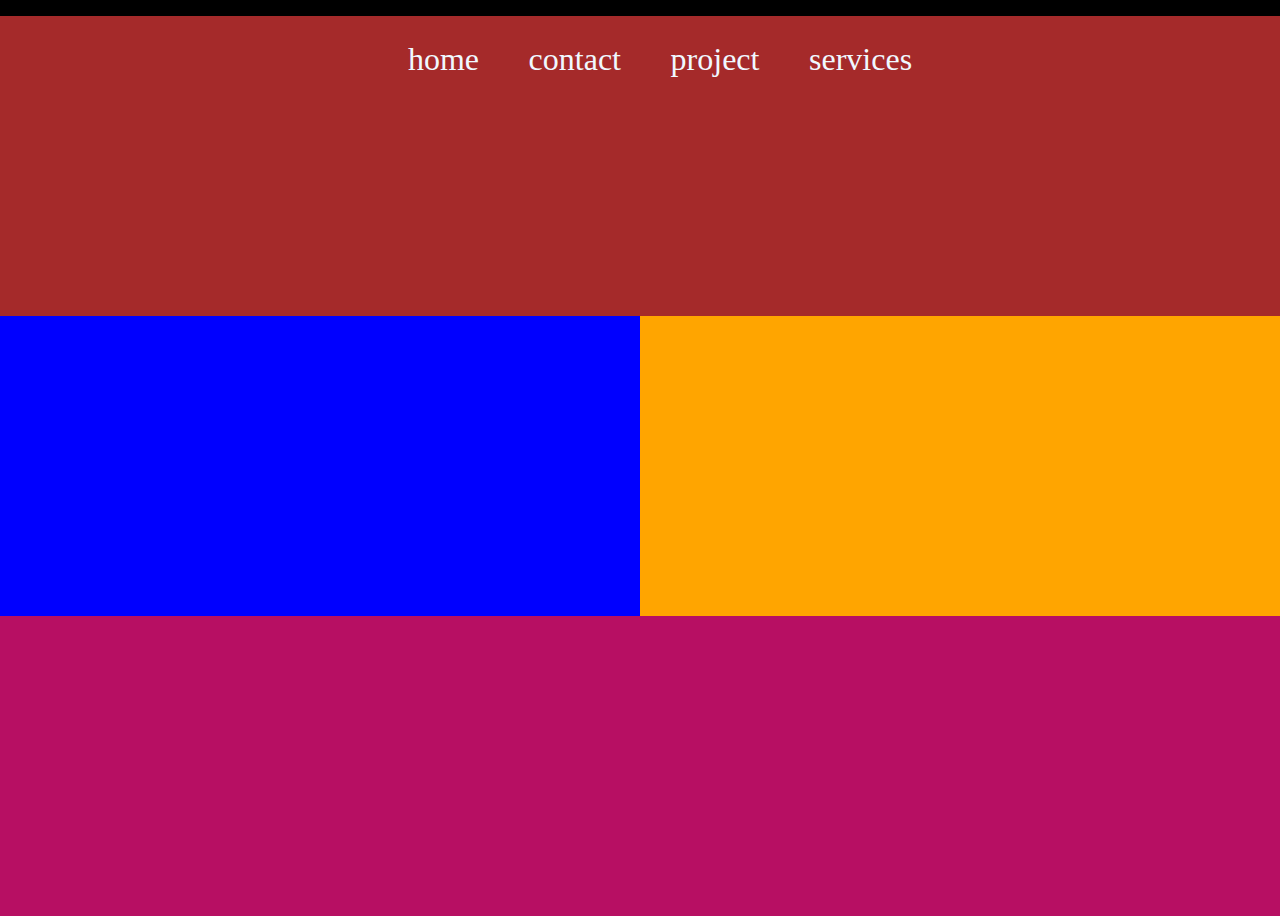
==== commit 59a45313: "Edits" ====
--- a/index.html
+++ b/index.html
@@ -3,16 +3,25 @@
   <head>
     <meta charset="UTF-8" />
     <meta http-equiv="X-UA-Compatible" content="IE=edge" />
-    <meta name="viewport" content="width=device-width, initial-scale=1.0" />
-    <link rel="stylesheet" href="css/styles.css" />
+    <meta name="viewport" content="width=device-width, initial-scale=1.0"/>
+    <link rel="stylesheet" href="assets/css/styles.css" />
     <title>Siddhesh's Website</title>
   </head>
   <body>
-    <div class="top-div"></div>
+    <div class="top-div">
+      <ul>
+        <li><a href="#">home</a></li>
+        <li><a href="#">contact</a></li>
+        <li><a href="#">project</a></li>
+        <li><a href="#">services</a></li>
+      </ul>
+    </div>
 
     <div class="flex">
       <div class="div1"></div>
       <div class="div2"></div>
     </div>
+
+    <div class="footer"></div>
   </body>
 </html>
--- a/assets/css/styles.css
+++ b/assets/css/styles.css
@@ -0,0 +1,60 @@
+body {
+    background-color: black;
+    margin: 0;
+    padding: 0;
+}
+
+.top-div {
+    background-color: brown;
+    width: 100vw;
+    height: 300px;
+}
+
+.top-div ul {
+    display: flex;
+    align-items: center;
+    justify-content: center;
+}
+
+.top-div ul li {
+    list-style-type: none;
+    display: inline-block;
+    margin: 2%;
+    font-size: 2rem;
+}
+
+.top-div ul li a {
+    text-decoration: none;
+    color: aliceblue;
+    transition: 0.3% ease 0%;
+
+}
+
+.top-div ul li a:hover {
+    color: blue;
+    text-decoration: underline;
+}
+
+.flex {
+    display: flex;
+    align-items: center;
+    justify-content: center;
+}
+
+.div1 {
+    height: 300px;
+    width: 100vw;
+    background-color: blue;
+}
+
+.div2 {
+    height: 300px;
+    width: 100vw;
+    background-color: orange;
+}
+
+.footer {
+    height: 300px;
+    width: 100vw;
+    background-color: rgb(183, 15, 99);
+}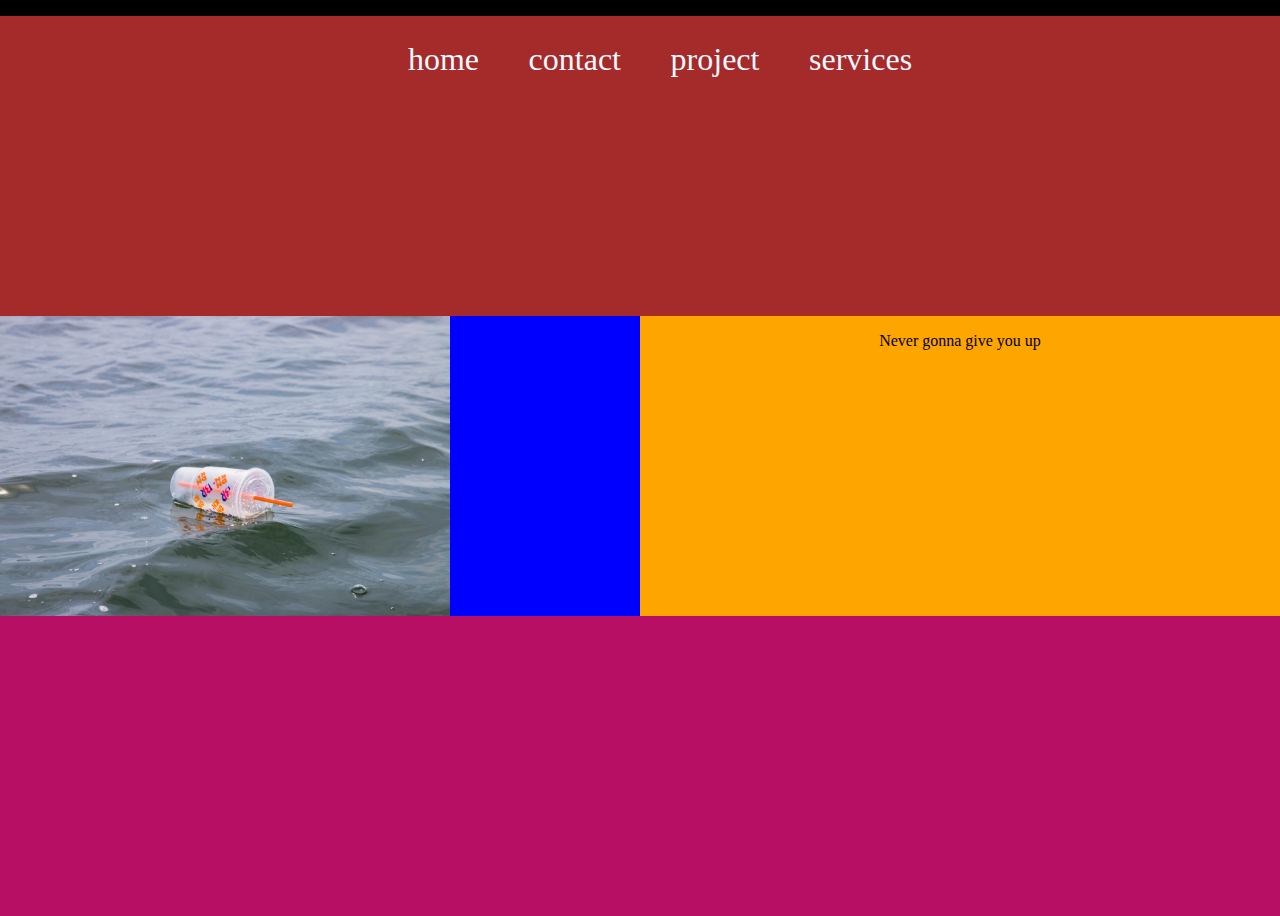
==== commit 648e098d: "IMage" ====
--- a/index.html
+++ b/index.html
@@ -3,7 +3,7 @@
   <head>
     <meta charset="UTF-8" />
     <meta http-equiv="X-UA-Compatible" content="IE=edge" />
-    <meta name="viewport" content="width=device-width, initial-scale=1.0"/>
+    <meta name="viewport" content="width=device-width, initial-scale=1.0" />
     <link rel="stylesheet" href="assets/css/styles.css" />
     <title>Siddhesh's Website</title>
   </head>
@@ -18,8 +18,12 @@
     </div>
 
     <div class="flex">
-      <div class="div1"></div>
-      <div class="div2"></div>
+      <div class="div1">
+          <img src="assets/images/image1.jpg" alt="eee" title="testing">
+      </div>
+      <div class="div2">
+        <p>Never gonna give you up</p>
+      </div>
     </div>
 
     <div class="footer"></div>
--- a/assets/css/styles.css
+++ b/assets/css/styles.css
@@ -51,10 +51,17 @@
     height: 300px;
     width: 100vw;
     background-color: orange;
+    text-align: center;
 }
 
 .footer {
     height: 300px;
     width: 100vw;
     background-color: rgb(183, 15, 99);
+}
+
+.div1 > img {
+    max-width: 28.1rem;
+    max-height: 28.1rem;
+    display: flex;
 }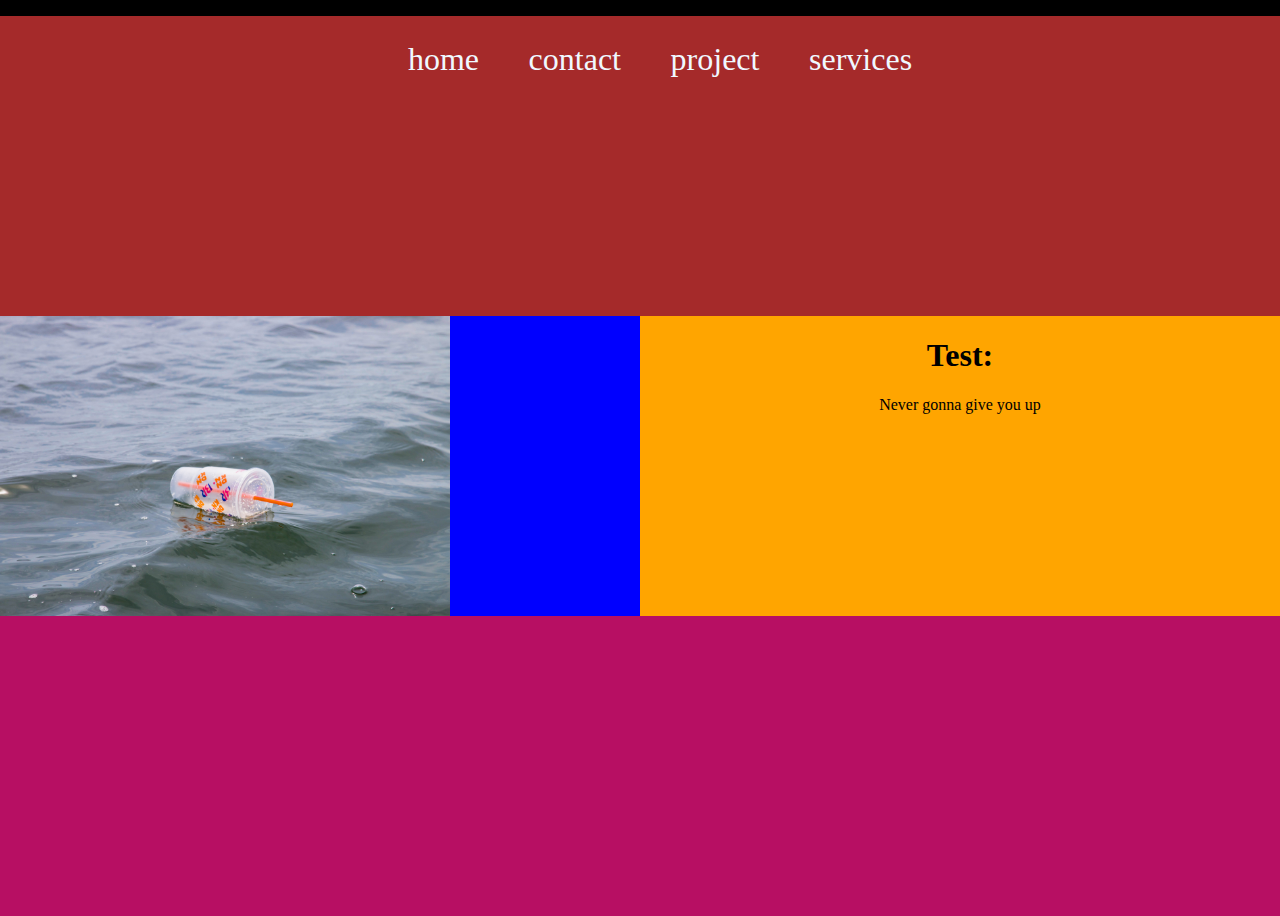
==== commit 3ce5e193: "Commit" ====
--- a/index.html
+++ b/index.html
@@ -10,10 +10,10 @@
   <body>
     <div class="top-div">
       <ul>
-        <li><a href="#">home</a></li>
-        <li><a href="#">contact</a></li>
-        <li><a href="#">project</a></li>
-        <li><a href="#">services</a></li>
+        <li><a href="test.html">home</a></li>
+        <li><a href="test.html">contact</a></li>
+        <li><a href="test.html">project</a></li>
+        <li><a href="test.html">services</a></li>
       </ul>
     </div>
 
@@ -22,7 +22,8 @@
           <img src="assets/images/image1.jpg" alt="eee" title="testing">
       </div>
       <div class="div2">
-        <p>Never gonna give you up</p>
+        <h1>Test:</h1>
+        <p id="lyrics">Never gonna give you up</p>
       </div>
     </div>
 
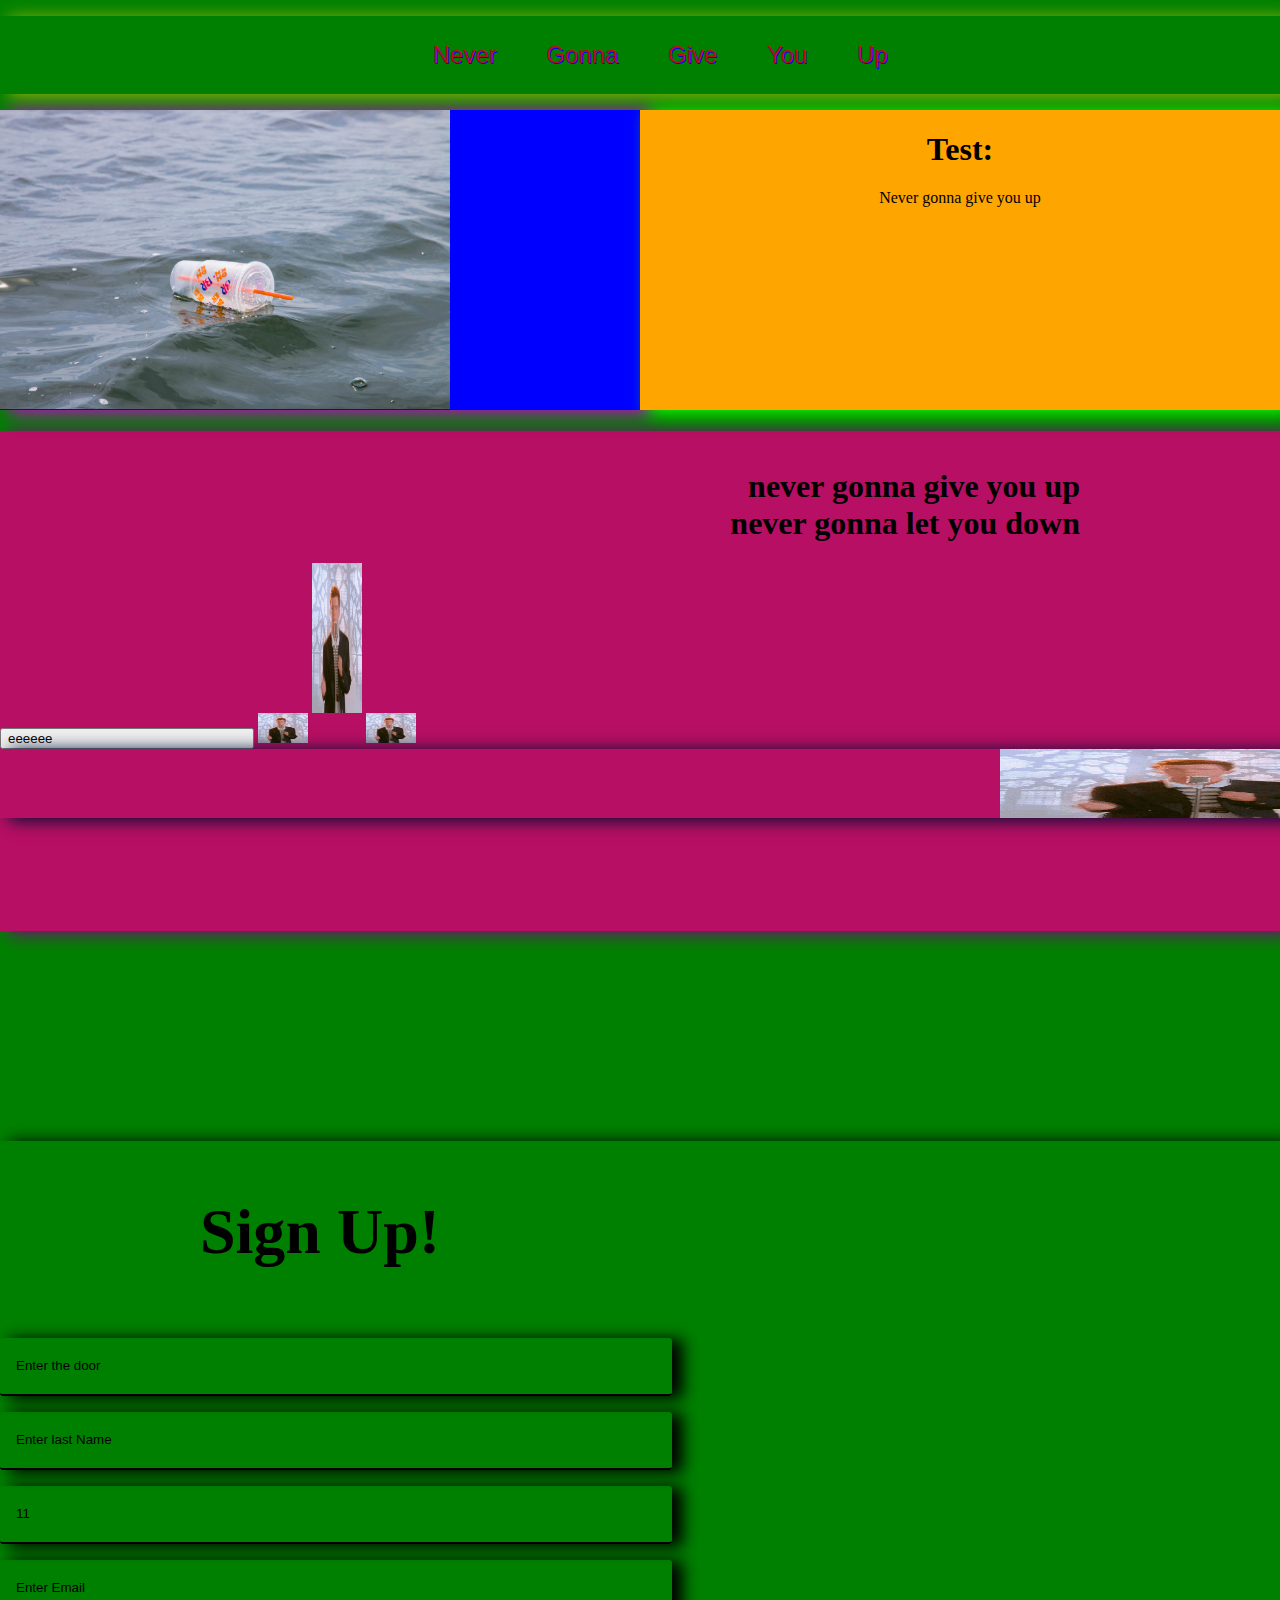
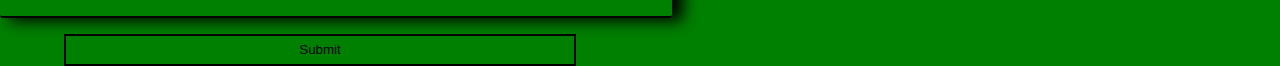
==== commit 07cc732a: "v1 eeee" ====
--- a/index.html
+++ b/index.html
@@ -8,18 +8,25 @@
     <title>Siddhesh's Website</title>
   </head>
   <body>
-    <div class="top-div">
+    <div class="nav-bar">
       <ul>
-        <li><a href="test.html">home</a></li>
-        <li><a href="test.html">contact</a></li>
-        <li><a href="test.html">project</a></li>
-        <li><a href="test.html">services</a></li>
+        <li><a href="#" onclick="e()">Never</a></li>
+        <li><a href="#" onclick="e()">Gonna</a></li>
+        <li><a href="#" onclick="e()">Give</a></li>
+        <li><a href="#" onclick="e()">You</a></li>
+        <li><a href="#" onclick="e()">Up</a></li>
       </ul>
     </div>
 
+    <video id="rickroll" controls autoplay muted width="852" height="480">
+      <source src="assets/video/rickroll.mp4" type="video/mp4" />
+    </video>
+
+    <script src="assets/js/main.js"></script>
+
     <div class="flex">
       <div class="div1">
-          <img src="assets/images/image1.jpg" alt="eee" title="testing">
+        <img src="assets/images/image1.jpg" alt="eee" title="testing" />
       </div>
       <div class="div2">
         <h1>Test:</h1>
@@ -27,6 +34,68 @@
       </div>
     </div>
 
-    <div class="footer"></div>
+    <div class="footer" id="footer">
+      <h1><br>never gonna give you up<br>never gonna let you down</h1>
+      <button onclick="e()">eeeeee</button>
+      <img src="assets/images/rickroll-roll.gif" alt="" width="50px" height="30px">
+      <img style="padding-bottom: 30px;" src="assets/images/rickroll-roll.gif" alt="" width="50" height="150px">
+      <img src="assets/images/rickroll-roll.gif" alt="" width="50px" height="30px">
+
+      <img class="err" src="assets/images/rickroll-roll.gif" alt="" width="420px" height="69px">
+      <div class="f">
+        <iframe
+          width="560"
+          height="315"
+          src="https://www.youtube.com/embed/dQw4w9WgXcQ"
+          title="YouTube video player"
+          frameborder="0"
+          allow="accelerometer; autoplay; clipboard-write; encrypted-media; gyroscope; picture-in-picture"
+          allowfullscreen
+        ></iframe>
+        <form>
+          <div class="EVC__Form-Container__Left">
+          <!-- TITLE -->
+          <h2>Sign Up!</h2>
+          
+          <!-- FIRST NAME -->
+          <input
+          id="FirstName"
+          type="text"
+          placeholder="Enter the door"
+          name="name"
+          />
+          
+          <!-- LAST NAME -->
+          <input
+          id="LastName"
+          type="number"
+          placeholder="Enter last Name"
+          name="name"
+          />
+          
+          <!-- YEAR LEVEL -->
+          <input
+          id="YearLevel"
+          type="number"
+          placeholder="11"
+          name="YearLevel"
+          min="1"
+          *max="900"
+          />
+          
+          <!-- EMAIL -->
+          <input
+          type="text"
+          id="email"
+          placeholder="Enter Email"
+          name="email"
+          />
+          
+          <!-- Submit -->
+          <input id="submit" type="submit" onclick="e()"/>
+          </div>
+          </form>
+      </div>
+    </div>
   </body>
 </html>
--- a/assets/css/styles.css
+++ b/assets/css/styles.css
@@ -1,67 +1,183 @@
 body {
-    background-color: black;
-    margin: 0;
-    padding: 0;
+  background-color: green;
+  margin: 0;
+  padding: 0;
 }
 
 .top-div {
-    background-color: brown;
-    width: 100vw;
-    height: 300px;
+  background-color: brown;
+  box-shadow: 10px 2px 16px 1px rgb(0, 74, 106);
+  width: 100vw;
+  height: 300px;
 }
 
 .top-div ul {
-    display: flex;
-    align-items: center;
-    justify-content: center;
+  display: flex;
+  align-items: center;
+  justify-content: center;
 }
 
 .top-div ul li {
-    list-style-type: none;
-    display: inline-block;
-    margin: 2%;
-    font-size: 2rem;
+  list-style-type: none;
+  display: inline-block;
+  margin: 2%;
+  font-size: 2rem;
 }
 
 .top-div ul li a {
-    text-decoration: none;
-    color: aliceblue;
-    transition: 0.3% ease 0%;
-
+  text-decoration: none;
+  color: aliceblue;
+  transition: 0.3% ease 0%;
 }
 
 .top-div ul li a:hover {
-    color: blue;
-    text-decoration: underline;
+  color: blue;
+  text-decoration: underline;
 }
 
 .flex {
-    display: flex;
-    align-items: center;
-    justify-content: center;
+  display: flex;
+  align-items: center;
+  justify-content: center; 
 }
 
 .div1 {
-    height: 300px;
-    width: 100vw;
-    background-color: blue;
+    box-shadow: 10px 2px 16px 1px rgb(203, 0, 210);
+  height: 300px;
+  width: 100vw;
+  background-color: blue;
 }
 
 .div2 {
-    height: 300px;
-    width: 100vw;
-    background-color: orange;
-    text-align: center;
+  height: 300px;
+  box-shadow: 10px 2px 16px 1px rgb(21, 255, 0);
+  width: 100vw;
+  background-color: orange;
+  text-align: center;
 }
 
 .footer {
-    height: 300px;
-    width: 100vw;
-    background-color: rgb(183, 15, 99);
+  height: 500px;
+  box-shadow: 10px 2px 16px 1px purple;
+  width: 100vw;
+  background-color: rgb(183, 15, 99);
+}
+.footer h1 {
+    text-align: right;
+    padding-right: 200px;
+}
+.footer button {
+    text-align: right;
+    padding-right: 200px;
 }
 
 .div1 > img {
-    max-width: 28.1rem;
-    max-height: 28.1rem;
-    display: flex;
+  max-width: 28.1rem;
+  max-height: 28.1rem;
+  display: flex;
+}
+
+.nav-bar ul {
+  display: flex;
+  align-items: center;
+  justify-content: center;
+}
+
+.nav-bar ul li {
+  display: inline-block;
+  margin: 2%;
+  font-size: 1.5rem;
+}
+
+.nav-bar ul a {
+  text-decoration: none;
+  font-family: sans-serif;
+  text-shadow: 1px 1px blue;
+  color: rgb(180, 16, 16);
+}
+.nav-bar ul a:hover {
+  color: rgb(0, 0, 0);
+}
+
+#rickroll {
+  display: none;
+  padding-left: 290px;
+  box-shadow: 10px 2px 16px 1px rgb(41, 29, 147);
+}
+
+.nav-bar {
+  box-shadow: 10px 2px 16px 1px rgba(166, 186, 14, 0.846);
+  
+}
+
+form {
+  display: flex;
+  align-items: center;
+  box-shadow: 10px 2px 16px 1px black;
+}
+
+
+.EVC__Form-Container__Left {
+  width: 50%;
+}
+
+.EVC__Form-Container__Left h2 {
+  text-align: center;
+  font-size: 4rem;
+  color: #000;
+}
+
+.EVC__Form-Container__Left #FirstName,
+.EVC__Form-Container__Left #LastName,
+.EVC__Form-Container__Left #email,
+.EVC__Form-Container__Left #YearLevel {
+    box-shadow: 10px 2px 16px 1px black;
+  padding: 1rem;
+  width: 100%;
+  border-top: none;
+  border-left: none;
+  border-right: none;
+  border-bottom: 2px #000 solid;
+  margin-top: 1rem;
+  height: 1.5rem;
+  border-radius: 3px;
+  background-color: transparent;
+  color: #000;
+}
+
+.EVC__Form-Container__Left #FirstName::placeholder,
+.EVC__Form-Container__Left #LastName::placeholder,
+.EVC__Form-Container__Left #email::placeholder,
+.EVC__Form-Container__Left #YearLevel::placeholder {
+  color: #000;
+}
+
+.EVC__Form-Container__Left #submit {
+  width: 80%;
+  height: 2rem;
+  color: #000;
+  background-color: transparent;
+  border: 2px #000 solid;
+  margin-left: 10%;
+  margin-top: 1rem;
+  transition: all 0.3s ease 0s;
+}
+
+.EVC__Form-Container__Left #submit:hover {
+  opacity: 0.5;
+  cursor: pointer;
+}
+
+.video {
+  display: flex;
+  align-items: center;
+  justify-content: center;
+  padding: 20px;
+  box-shadow: 10px 2px 16px 1px black;
+}
+
+
+.err {
+    padding-left: 1000px;
+    box-shadow: 10px 2px 16px 1px rgb(2, 15, 52);
 }